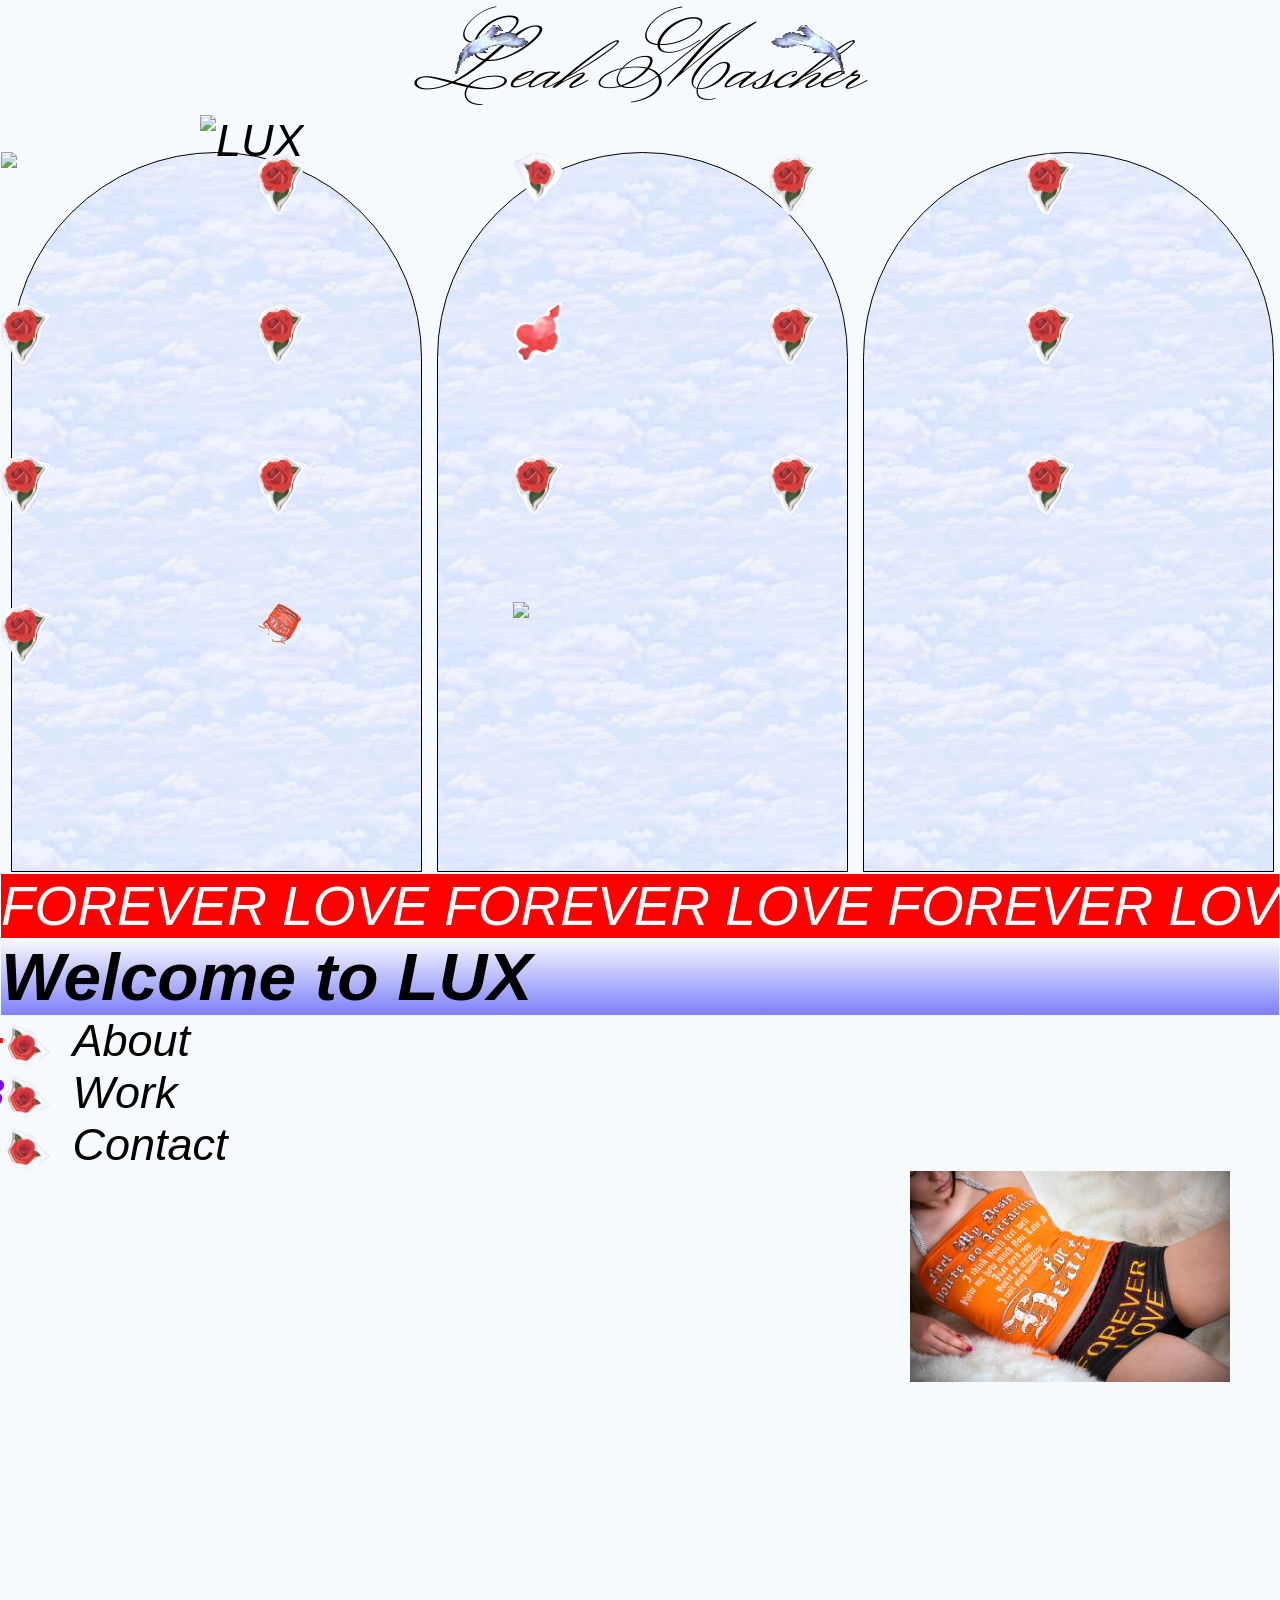
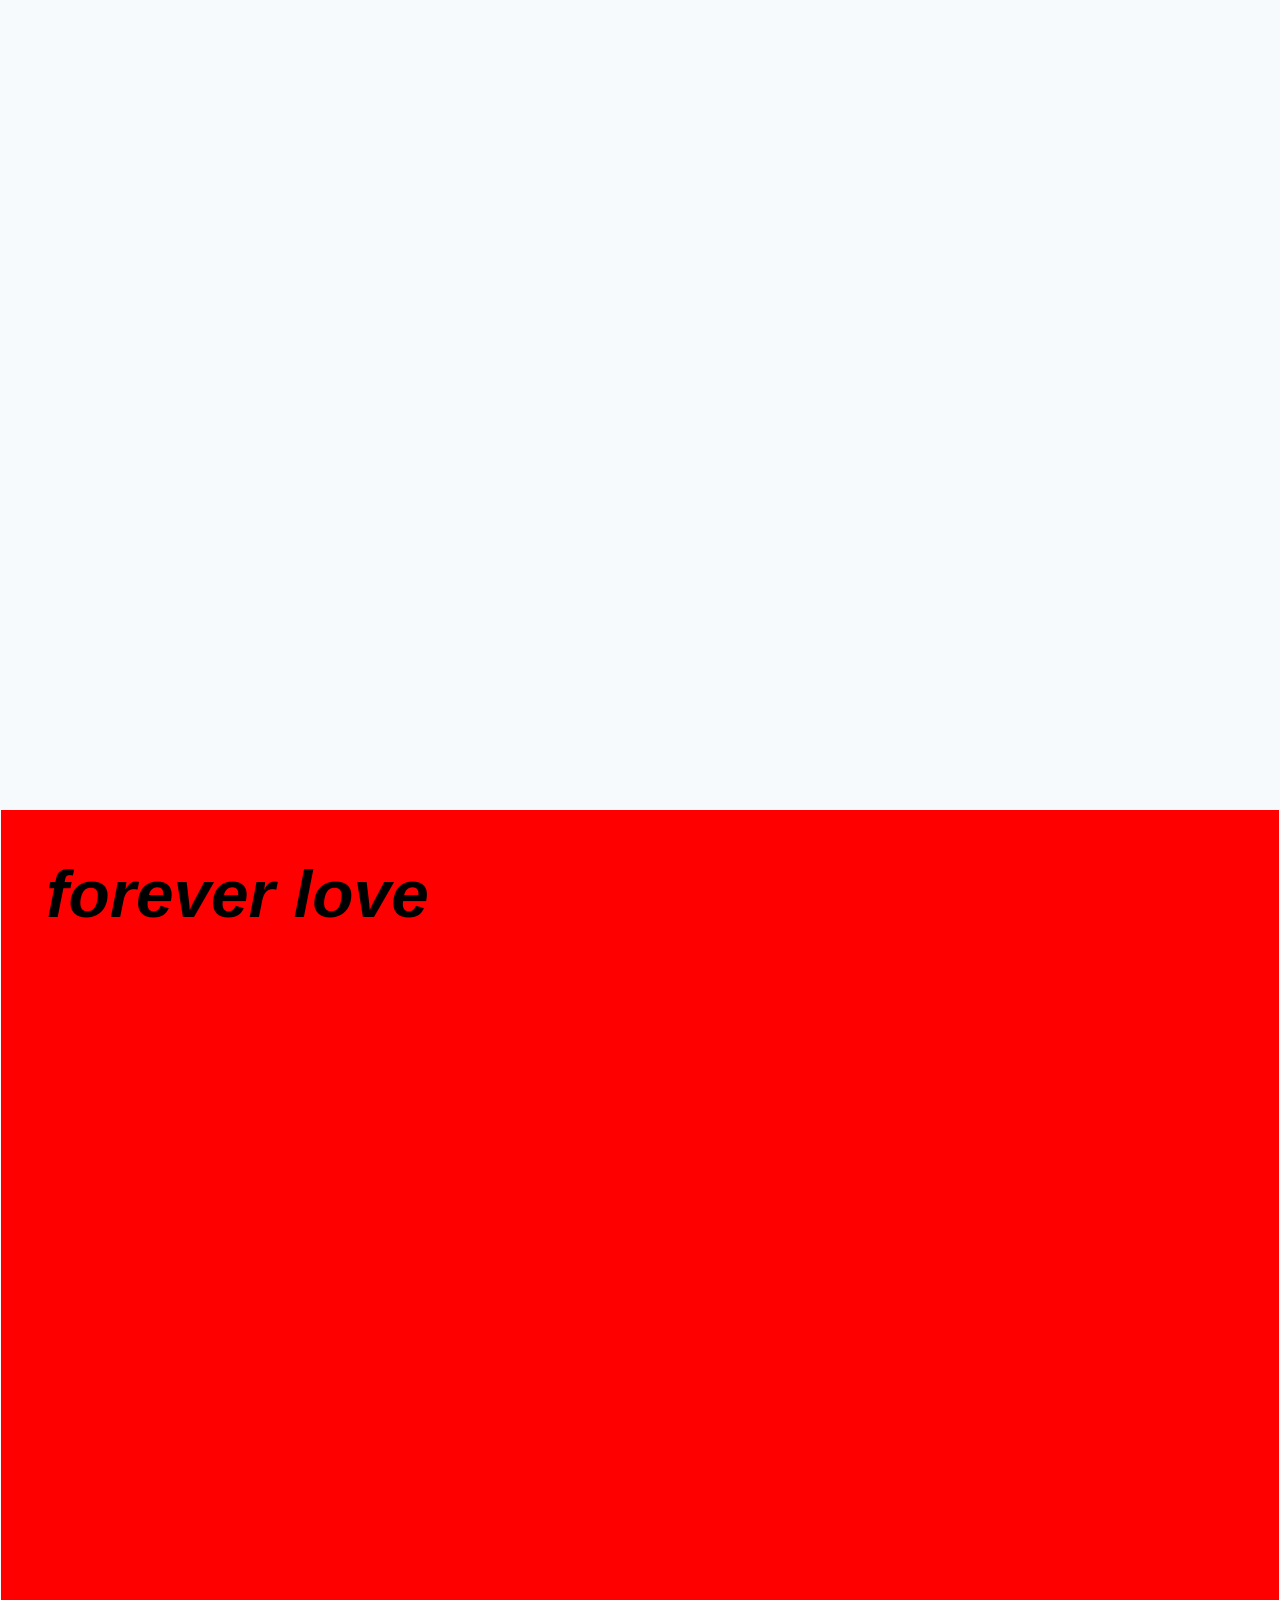
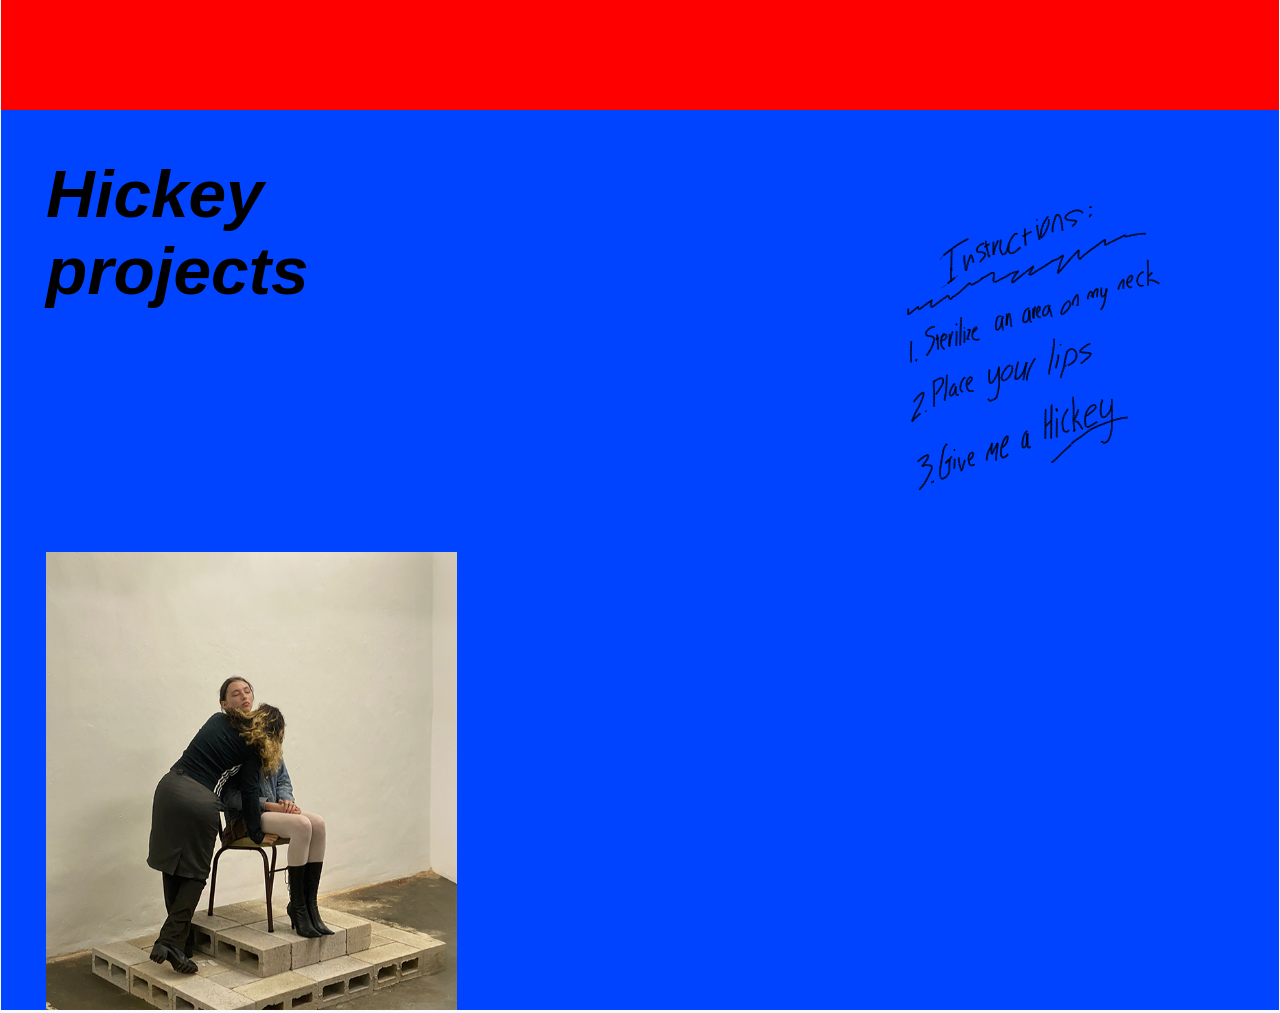
==== index.html @ 85f850be "Fresh clean upload for GitHub Pages" ====
<!DOCTYPE html>
<html lang="en">
<head>
    <meta charset="UTF-8">
    <meta name="viewport" content="width=device-width, initial-scale=1.0">
    <link rel="stylesheet" href="Stylesheet.css">
    <style>
        @import url('https://fonts.googleapis.com/css2?family=Mea+Culpa&display=swap');
        </style>
        <style>
        @import url('https://fonts.googleapis.com/css2?family=Monsieur+La+Doulaise&display=swap');
        </style>
    <title>LUX</title>
</head>
<body>
    <div class="opening-grid"> 
        <div> </div>
        <div> </div>
        <div> </div>
        <div> </div>
       <div> </div>
        <img src="./images/Stickers/STICKERS_0011_Layer-12.png" >
        <img src="./images/Stickers/STICKERS_0009_Layer-10.png" >
        <img src="./images/Stickers/STICKERS_0003_Layer-4.png" >
        <img src="./images/Stickers/STICKERS_0009_Layer-10.png" >
        <img src="./images/Stickers/STICKERS_0009_Layer-10.png" >
        <img src="./images/Stickers/STICKERS_0009_Layer-10.png" >
        <img src="./images/Stickers/STICKERS_0009_Layer-10.png" >
        <img src="./images/Stickers/STICKERS_0005_Layer-6.png" >
        <img src="./images/Stickers/STICKERS_0009_Layer-10.png" >
        <img src="./images/Stickers/STICKERS_0009_Layer-10.png" >
        <img src="./images/Stickers/STICKERS_0009_Layer-10.png" >
        <img src="./images/Stickers/STICKERS_0009_Layer-10.png" >
        <img src="./images/Stickers/STICKERS_0009_Layer-10.png" >
        <img src="./images/Stickers/STICKERS_0009_Layer-10.png" >
        <img src="./images/Stickers/STICKERS_0009_Layer-10.png" >
        <img src="./images/Stickers/STICKERS_0009_Layer-10.png" >
        <img src="./images/Stickers/STICKERS_0016_Layer-17.png" >
        <img src="./images/Stickers/STICKERS_0011_Layer-12.png" >
    </div>
    <div class="dove">
        <img src="images/dove.gif" alt="LUX" class="doveimage"> 
        <img src="images/dove.gif" alt="LUX" class="doveimage-right">
    </div>
        
    <div class="header">
        <h1>Leah Mascher</h1>
    </div>

<div class="container">
    <div class="border">
        </div>
    <div class="border" > 
         </div> 
    <div class="border">
         </div>            
 </div>

 <div class="overlay">
<img src="images/LEAH TORING-SMALLER 2.png" alt="LUX" class="image">
</div>
    
            <div class="scrolling-text"> FOREVER LOVE FOREVER LOVE FOREVER LOVE FOREVER LOVE </div>
            
        <div class="gradient">
            <h2>Welcome to <span class="lux">LUX</span></h2>
            </div>
            
            <Section class="page-one"> 
            <details> 
            <summary>About</summary>
            <p>
                <q> Lorem ipsum dolor sit amet consectetur adipisicing elit. Dolor, aliquid praesentium? Voluptatem dolor ex aliquam in ducimus, fugiat, alias atque facilis minima amet veritatis aut libero consequuntur maxime nulla incidunt.</q>
            </p>
           </details>

           <details> 
            <summary>Work</summary>
            <p>
                <q> Lorem ipsum dolor sit amet consectetur adipisicing elit. Dolor, aliquid praesentium? Voluptatem dolor ex aliquam in ducimus, fugiat, alias atque facilis minima amet veritatis aut libero consequuntur maxime nulla incidunt.</q>
            </p>
           </details>

           <details> 
            <summary> Contact</summary>
            <p>
                <q> <a class="insta">@leahluxmascher</a></q>
            </p>
           </details>
        
       </Section>
         
        
         <div class="leah"> 
            <img src="./images/Leah_body_small.png"> 
            </div> 
         </div>

        <div class="work-page">
           
        </div>
        
        <div>
     
       <section class="forever-love">
        <div class="forever-love parent">   
            <h2>forever love</h2> 
            <div class="image-container" id="foreverlove">
        
            </div>
        </div>  
     </section>

    <section class="hickey-projects">
        <div class="hickey-project parent">
         <h2>Hickey projects</h2>
         <div style="background-color: rgb(0, 231, 42);"></div>
         <div class="hickey-projects"> 
                <img src="images/hickey-instructions.png" alt="Hickey Projects">
         </div>
         <div> <img class="leah-necklace" src="./images/Leah A1 necklace_small.png"></div>
        </div>
    </section>

    
          
   <script>
window.addEventListener('scroll', () => {
  const overlay = document.querySelector('.overlay');
  const gradient = document.querySelector('.gradient');

  const topOffset = 290; // match the CSS `top` value
  const gradientBottom = gradient.offsetTop + gradient.offsetHeight;
  const overlayHeight = overlay.offsetHeight;
  const scrollY = window.scrollY;

  if (scrollY + topOffset + overlayHeight >= gradientBottom) {
    overlay.style.position = 'absolute';
    overlay.style.top = (gradientBottom - overlayHeight) + 'px';
  } else {
    overlay.style.position = 'fixed';
    overlay.style.top = `${topOffset}px`;
  }
});
</script>


</body>
</html>
---- Stylesheet.css ----
/* MAINS */ 



:root {
    background-color: rgb(246, 250, 253);
    font-family: Arial, Helvetica, sans-serif;
    font-size: 5vh;
    font-style: italic;
    
}
::selection {
    background: #00c;
    color: #fff;
}


::-webkit-scrollbar {
    width: 5px;
    height: 1px;
}
::-webkit-scrollbar-thumb {
    background-color: rgb(255, 0, 0);
    border-radius: 1px;
}

::-webkit-scrollbar-track {
    background: rgb(255, 255, 255);
    
}

.mea-culpa-regular {
    font-family: "Mea Culpa", cursive;
    font-weight: 400;
    font-style: normal;
  }
.monsieur-la-doulaise-regular {
  font-family: "Monsieur La Doulaise", cursive;
  font-weight: 400;
  font-style: normal;
}

* {
    box-sizing: border-box;
    margin: 0px;
    padding: 0;
    scroll-behavior: smooth;
    
}


body {
    margin: 1px;
    padding: 0;  
}

.work-page {
    display: flex;
    margin-top: 10%;
    padding-top: 40px;
    flex-direction: column;
    justify-content: center;
    align-items: center;
    width: 100%;
    height: 100vh;
    background-color: rgb(246, 250, 253);
}

.hidden {
    display: none;
}

.visible {
  display: block;
}

.opening-grid {

    background-color: rgba(0, 255, 255, 0);
    display: grid;
    grid-template-columns: 1fr 1fr 1fr 1fr 1fr;
    grid-template-rows: 1fr 1fr 1fr 1fr 1fr 1fr;
    z-index: 10;
    position: absolute;
    height: 100vh;
    width: 100vw;
}

.opening-grid img {

   max-width: 50px;
}
.container {
    display: flex;
    flex-direction: row;
    justify-content: space-evenly;
    align-items: flex-start;
    width: 100%;
    background-color: rgb(246, 250, 253);
}

.image-container {
    display: block;
    grid-row: auto;
    justify-content: left;
    align-items: left;
    width: 40%;

    background-color: rgb(246, 250, 253);
}

.image-container img {
    width: 50%;
    height: auto;
    object-fit: cover;
    border-radius: 10px;
}


.border{
    border: 1px solid black;
    border-radius: 500px 500px 0px 0px;
    width: 50vh;
    height: 80vh;
    border-style: solid;
    padding: 0px 0px 0px 0px;
    margin: 20px 5px 2px 10px;
    text-align: center;
    display: block;
    background: url(images/bg.clouds.png) repeat center center fixed;
    
}


/* IMAGES */
.overlay {
    position: fixed;
    top: 380px;
    left: 200px;
    width: 100%;
    height: 100%;
    background-color: rgba(255, 255, 255, 0);
    z-index: 2;
}

.overlay img {
    width: 80%;
    height: 80%;
    object-fit: contain;
    
}

.dove {
    display: grid;
    grid-template-columns: 1fr 1fr;
    position: absolute;
    top: 0;
    left: 0;
    width: 100%;
    height: 30%;
    background-color: rgba(255, 255, 255, 0);
    z-index: 1;
    
}


.doveimage {
    width: 50%;
    align-self: start;
    justify-self: end;  
    position: sticky;
    height: 30%;
    object-fit: contain;
    transform: scaleX(-1);
  transform: scaleX(-1);
  padding-right: 10px;
}
.doveimage-right { 
   
    width: 50%;
    position: sticky;
    top: 0%;
    height: 30%;
    object-fit: contain;
    padding-left: 30px;
    
}


.gif1 {
    background-color: rgba(255, 255, 255, 0);
    display: grid;
    position: sticky;
    justify-content: right;
    top: 500px;
    right: 10px;
}

.gif1 img {
    width: 300px;
    height: 200px;
    object-fit: cover;
    right: 10px;

}


.gradient {
    background: linear-gradient(to bottom, rgba(255, 255, 255, 0.5), rgba(7, 7, 246, 0.5));
    display: block;
    width: 100%;
    position: relative;
    height: 100%;
    z-index: -1;
    margin-bottom: 0;
}

.leah img {
    object-fit: cover;
    width: 320px;
    align-self: right;
}


.leah {
    width: 96vw;
    display: grid;
    place-items: end;
}

/* TEXT */ 

h1 {
    font-size: 80px;
    font-family: 'Monsieur La Doulaise', cursive;
    color: rgb(0, 0, 0);
    text-align: center;
    font-weight: 100;
    text-shadow: 2px 2px 4px #ffffff;
    margin-bottom: 5px;
    margin-top: 2px;
    top: 5px;
  
}

h2 {
    display: relative;
    max-height: 15%;
}

svg {
    display: block;
    margin: 0 auto;
    width: 100%;
    max-width: 400px;
    padding-top: 400px;
}


.List_items {
    font-size: 7em;
    color: rgb(255, 255, 255);
    text-shadow: rgb(15, 5, 71) 2px 2px 40px;
    text-align: center;
    margin-top: 500px;
    padding-top: 900px;
}

li {
    list-style-type: none;
    color: #000;
    padding: 0px;
    margin-left: -30px;
    background-color: rgba(255, 255, 255, 0);
    display: flex;
    flex-direction: row;    
    justify-content: left ;
   
}

.scrolling-text {
    display: flex;
    flex-direction: column;
    align-content: center;
    justify-content: center;
    width: 100%;
    white-space: nowrap;
    box-sizing: content-box;
    color: #ffffff;
    background-color: red;
    font-family: "Helvetica", cursive;
    font-size: 55px;
    animation: scroll 30s linear infinite;
    padding: 0%;
    margin: 0%;
    
}

.scrolling-text:nth-child(2) {
    display: flex;
    flex-direction: column;
    align-content: center;
    justify-content: center;
    width: 100%;
    white-space: nowrap;
    box-sizing: content-box;
    color: #ffffff;
    background-color: rgb(93, 0, 255);
    font-family: "Helvetica", cursive;
    font-size: 55px;
    animation: scroll 30s linear infinite;
    padding: 0%;
    margin: 0%;
    unicode-bidi: bidi-override;
    
}








/* links */

:active {
    color: #ff0000;
}

a::before {
    content: " ";
    display: block;
    width: 0;
    height: 2px;
    background-color: #ff0000;
    transition: width 0.3s;
}

a:visited {
    color: #ffffff;
}

a:hover {
    color: #0e0000;
    transition: color 0.3s;
}
a {
    color: #ff0000;
    text-decoration: none;
    position: relative;
    transition: color 0.3s;
}

.forever-love.parent {
height: 100dvh;
background-color: rgb(255, 0, 0);
/* set height + overflow */
  --scroll-gap: 1em;
  height: 100dvh;
  overflow: auto;
  padding: var(--scroll-gap);
  
  /* set scroll snap 👇 */
  scroll-snap-type: y mandatory;
}

.parent {
    display: grid;
    grid-template-columns: 3fr 3fr 3fr ;
    grid-template-rows: 1fr 2fr 1fr;
    align-items: start;
}

/* Hickey Project */
.hickey-project.parent {
height: 100dvh;
background-color: rgb(0, 68, 255);
/* set height + overflow */
  --scroll-gap: 1em;
  height: 100dvh;
  overflow: auto;
  padding: var(--scroll-gap);
  
  /* set scroll snap 👇 */
  scroll-snap-type: y mandatory;
  
}

.hickey-projects img {
display: relative;
background-color: #ffffff00;
padding: 0;
}

.leah-necklace {

    
    height: 500px;
}


/* drop down page */

details {
    padding-left: 4px;
    cursor: pointer;
}
details > p {

    font-size: 0.4em ;
}

details:open > summary {
  background-color: rgb(0, 0, 255);
}

details:first-of-type summary::marker,
:is(::-webkit-details-marker) {
  content: "+";
  font-family: monospace;
  color: red;
  font-weight: bold;
}

details:nth-of-type(2) summary::marker,
details:nth-of-type(2)::-webkit-details-marker {
    content: "<3";
    font-family: monospace;
    color: rgb(125, 4, 255);
    font-weight: bold;
    list-style: none;
    list-style-image: url("./images/Stickers/STICKERS_0003_Layer-4.png")
}

details summary {
  list-style: none; /* Remove default marker */
  cursor: pointer;
  position: relative;
  padding-left: 1.5em;
}

details summary::before {
  content: "";
  position: absolute;
  left: 0;
  top: 0.2em;
  width: 1em;
  height: 1em;
  background-image: url('./images/Stickers/STICKERS_0006_Layer-7.png'); /* Replace with actual image */
  background-size: contain;
  background-repeat: no-repeat;
}

/* Keyframes */
@keyframes scroll {
    0% {
        transform: translateX(100%);
    }
    100% {
        transform: translateX(-100%);
    }
}

@keyframes filter {
    0% {
        filter: invert(0);
    }
    100% {
        filter: invert(1);
    }
}
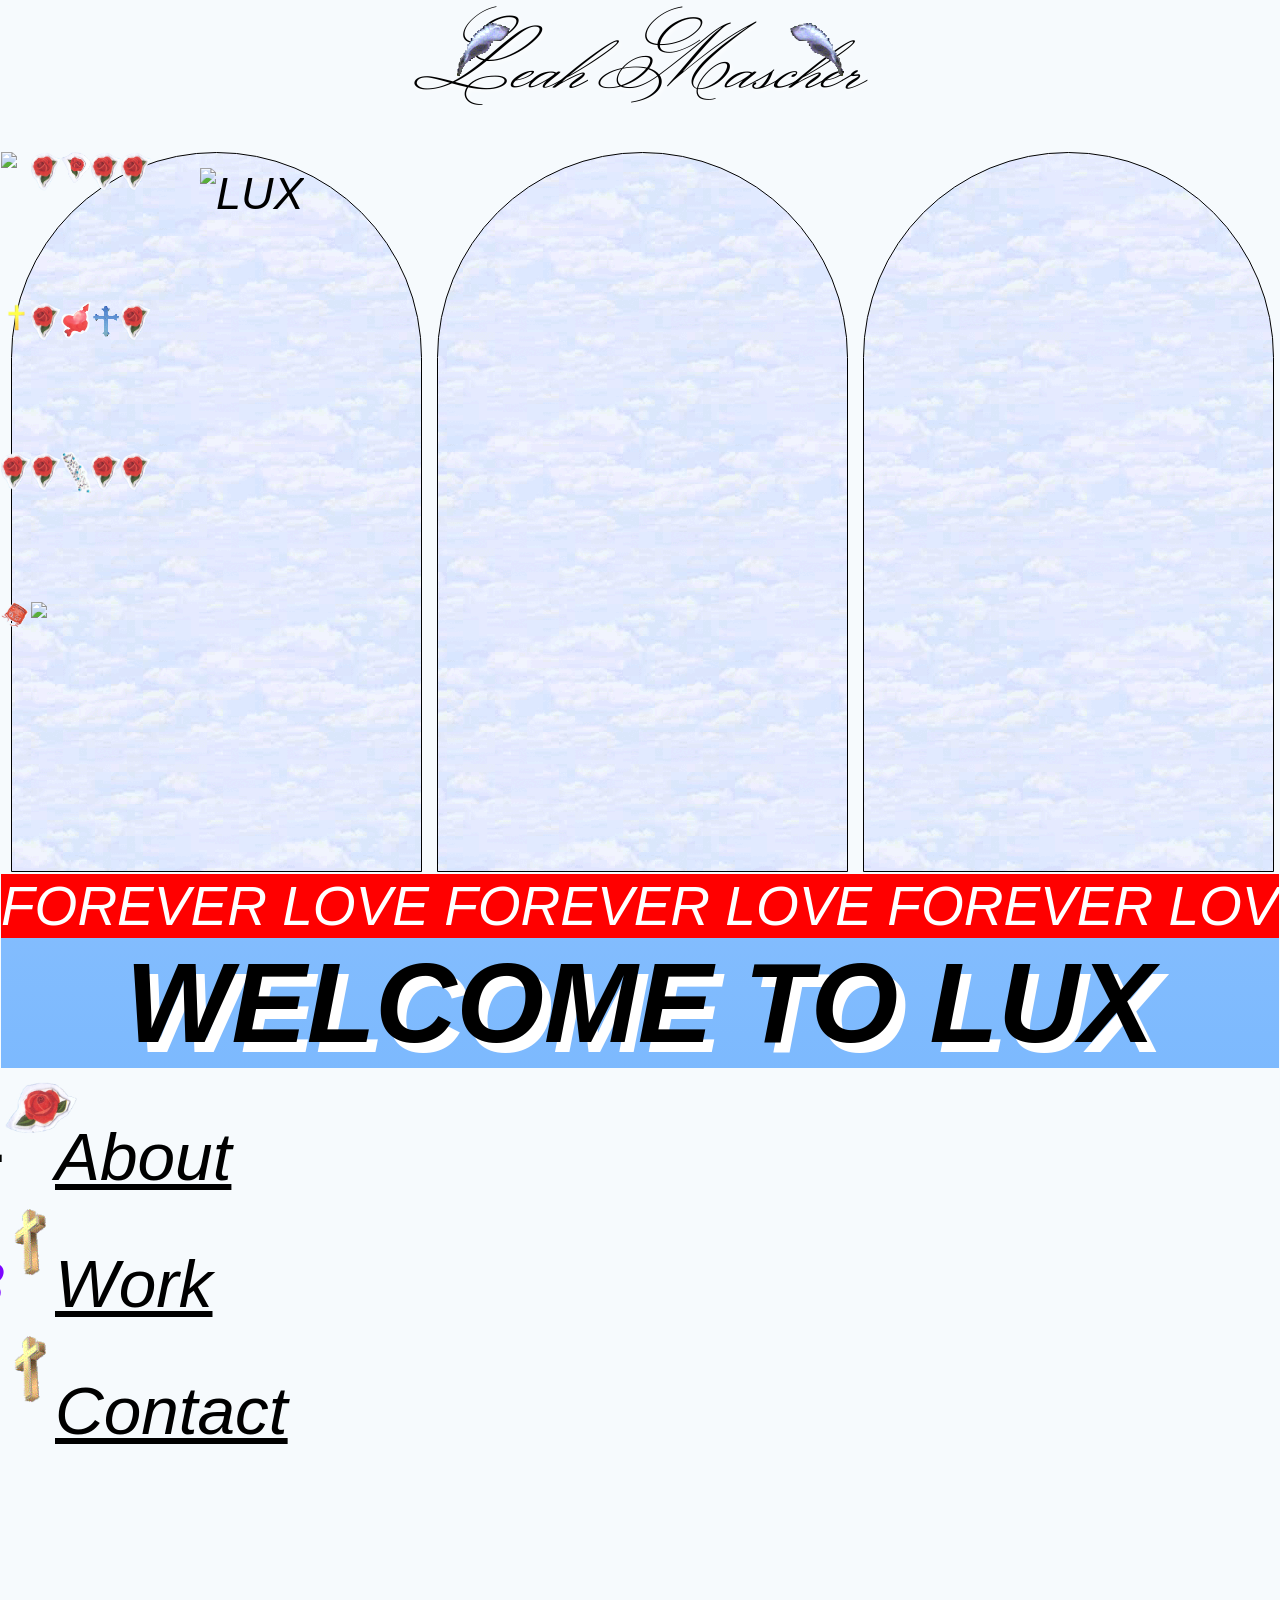
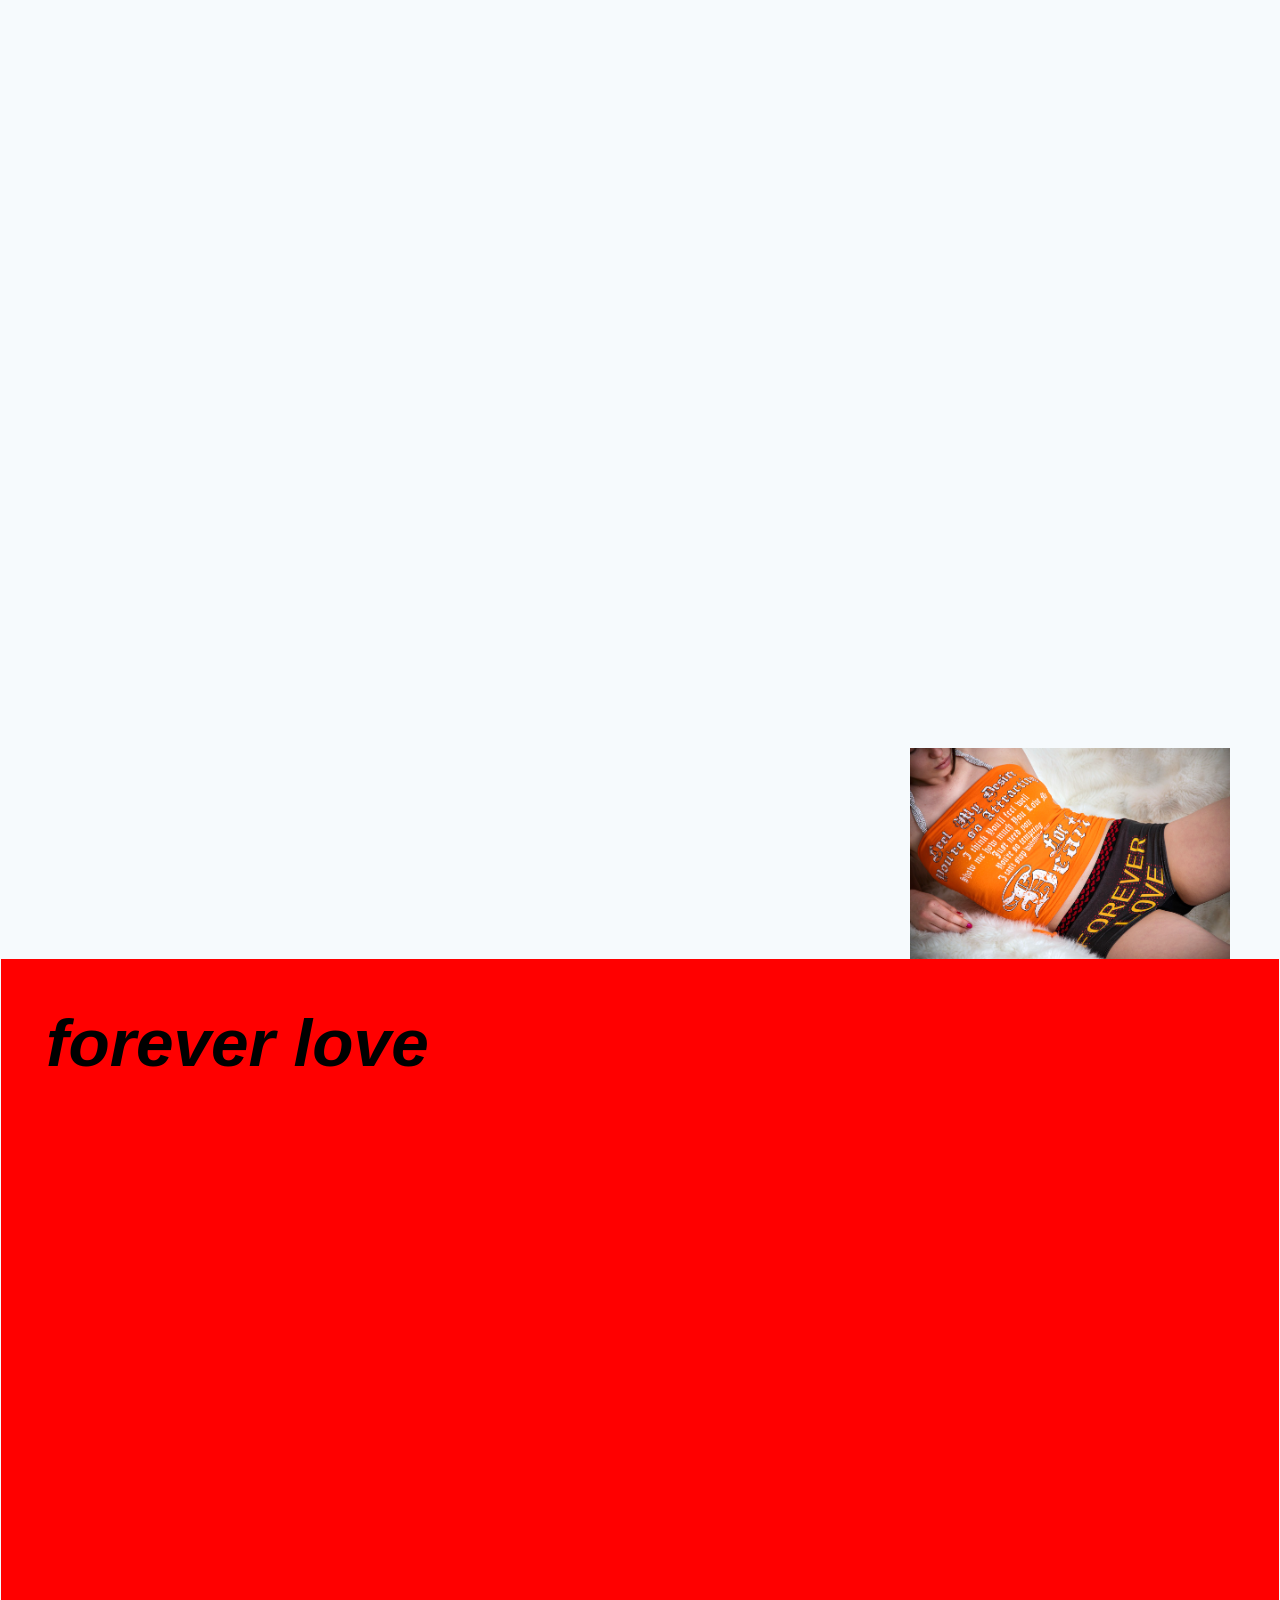
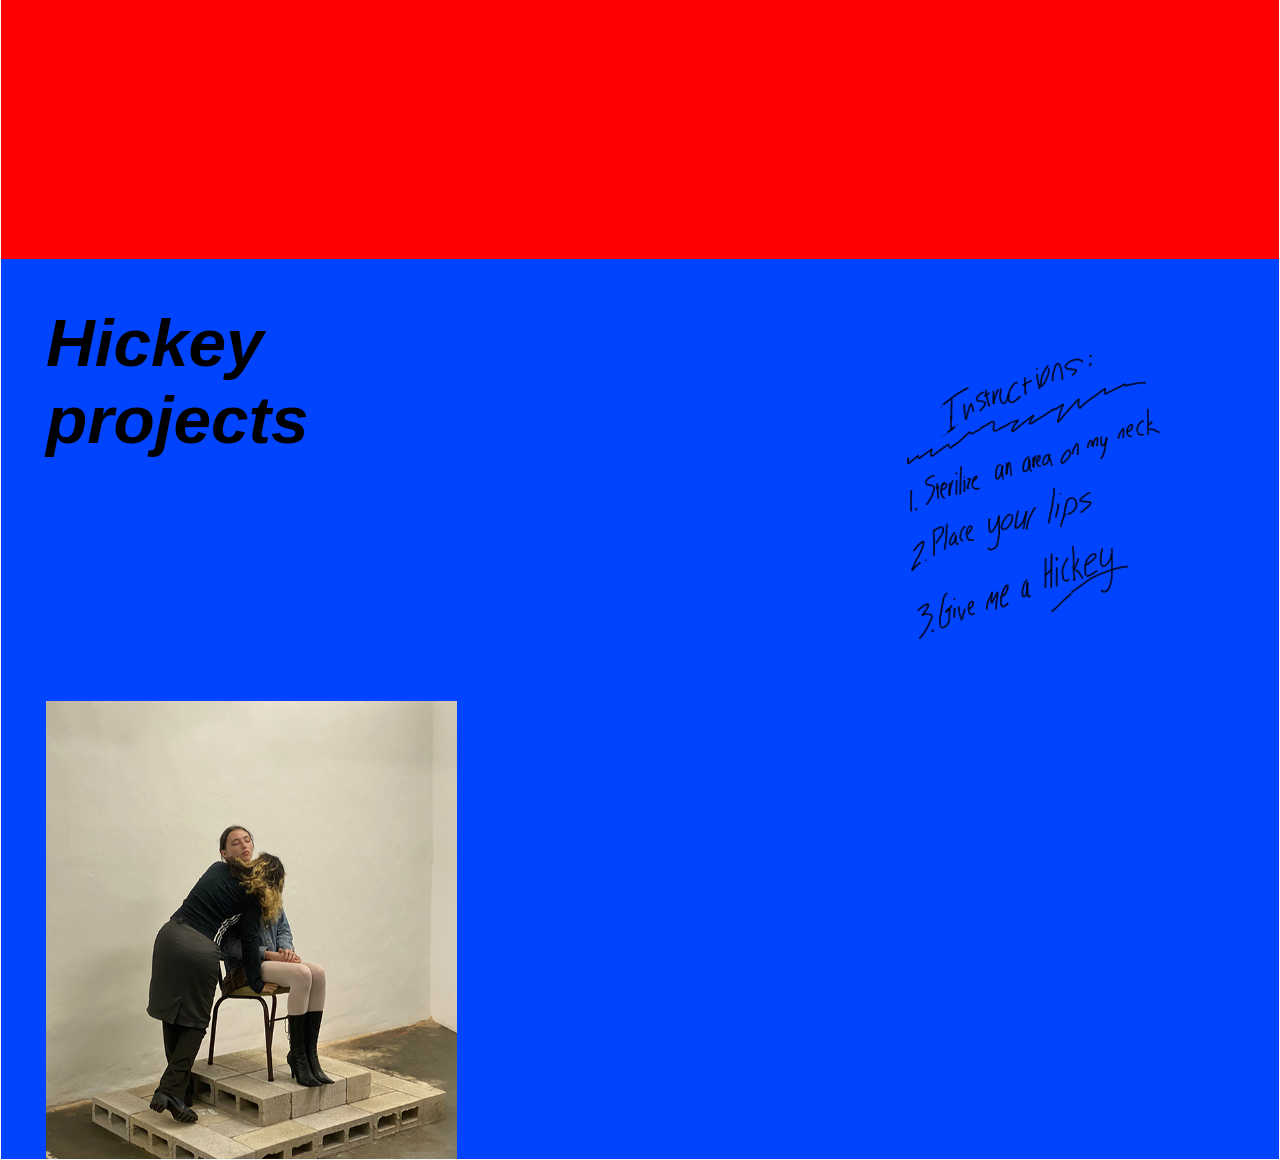
==== commit 172d7673: "cccchanges" ====
--- a/index.html
+++ b/index.html
@@ -24,15 +24,14 @@
         <img src="./images/Stickers/STICKERS_0003_Layer-4.png" >
         <img src="./images/Stickers/STICKERS_0009_Layer-10.png" >
         <img src="./images/Stickers/STICKERS_0009_Layer-10.png" >
-        <img src="./images/Stickers/STICKERS_0009_Layer-10.png" >
+        <img src="./images/cross_gifs/B3JYC7Q2S5FSYBHAEYEXV4TLMGXCHXS6.gif" >
         <img src="./images/Stickers/STICKERS_0009_Layer-10.png" >
         <img src="./images/Stickers/STICKERS_0005_Layer-6.png" >
+        <img src="./images/cross_gifs/X6OH2EKR2TRJUVWCDOLJP3OKWGPPOGBP.gif" >
         <img src="./images/Stickers/STICKERS_0009_Layer-10.png" >
         <img src="./images/Stickers/STICKERS_0009_Layer-10.png" >
         <img src="./images/Stickers/STICKERS_0009_Layer-10.png" >
-        <img src="./images/Stickers/STICKERS_0009_Layer-10.png" >
-        <img src="./images/Stickers/STICKERS_0009_Layer-10.png" >
-        <img src="./images/Stickers/STICKERS_0009_Layer-10.png" >
+        <img src="./images/Stickers/STICKERS_DESIRE_Layer-13.png" >
         <img src="./images/Stickers/STICKERS_0009_Layer-10.png" >
         <img src="./images/Stickers/STICKERS_0009_Layer-10.png" >
         <img src="./images/Stickers/STICKERS_0016_Layer-17.png" >
@@ -63,10 +62,10 @@
             <div class="scrolling-text"> FOREVER LOVE FOREVER LOVE FOREVER LOVE FOREVER LOVE </div>
             
         <div class="gradient">
-            <h2>Welcome to <span class="lux">LUX</span></h2>
+            <h2> WELCOME TO <span class="lux">LUX</span></h2>
             </div>
-            
-            <Section class="page-one"> 
+            <div class="page-one"> 
+            <Section > 
             <details> 
             <summary>About</summary>
             <p>
@@ -89,16 +88,15 @@
            </details>
         
        </Section>
+       </div>
          
         
          <div class="leah"> 
             <img src="./images/Leah_body_small.png"> 
             </div> 
-         </div>
+    
 
-        <div class="work-page">
-           
-        </div>
+
         
         <div>
      
--- a/Stylesheet.css
+++ b/Stylesheet.css
@@ -83,12 +83,12 @@
     z-index: 10;
     position: absolute;
     height: 100vh;
-    width: 100vw;
+    width: 10px;
 }
 
 .opening-grid img {
 
-   max-width: 50px;
+   max-width: 30px;
 }
 .container {
     display: flex;
@@ -206,15 +206,29 @@
 
 
 .gradient {
-    background: linear-gradient(to bottom, rgba(255, 255, 255, 0.5), rgba(7, 7, 246, 0.5));
+      */
     display: block;
     width: 100%;
     position: relative;
     height: 100%;
     z-index: -1;
     margin-bottom: 0;
-}
-
+    justify-content: center;
+    background-image:url(./images/Leah\ Egyptian\ Building\ work.jpg), 
+        linear-gradient(to bottom, rgba(255, 255, 255, 0.5), rgba(4, 121, 255, 0.5));
+    background-size: 1920px 2900px;
+    
+    background-position:
+    bottom right;
+}
+
+.gradient > h2 {
+
+    font-size: 2.5em;
+    text-align: center;
+    filter: drop-shadow(9px 10px 0px #ffffff);
+    color: #000000;
+}
 .leah img {
     object-fit: cover;
     width: 320px;
@@ -325,7 +339,7 @@
 /* links */
 
 :active {
-    color: #ff0000;
+    color: #000000;
 }
 
 a::before {
@@ -402,13 +416,20 @@
 
 /* drop down page */
 
+.page-one {
+    width: 50vw;
+    height: 100vw;
+}
+
 details {
     padding-left: 4px;
     cursor: pointer;
 }
 details > p {
 
-    font-size: 0.4em ;
+    font-size: 1.4em ;
+    padding-left: 50px;
+    padding-bottom: 60px;
 }
 
 details:open > summary {
@@ -419,7 +440,7 @@
 :is(::-webkit-details-marker) {
   content: "+";
   font-family: monospace;
-  color: red;
+  color: rgb(0, 0, 0);
   font-weight: bold;
 }
 
@@ -437,7 +458,10 @@
   list-style: none; /* Remove default marker */
   cursor: pointer;
   position: relative;
-  padding-left: 1.5em;
+  padding-left: 50px;
+  font-size: 1.5em;
+  padding-top: 50px;
+  text-decoration: underline ;
 }
 
 details summary::before {
@@ -447,9 +471,27 @@
   top: 0.2em;
   width: 1em;
   height: 1em;
-  background-image: url('./images/Stickers/STICKERS_0006_Layer-7.png'); /* Replace with actual image */
+  background-image: url('./images/cross_gifs/3SBMIFK642N3KUKUOSWF5XGKRNUM4Q2K.gif'); /* Replace with actual image */
   background-size: contain;
   background-repeat: no-repeat;
+  padding-left: 1.5em;
+}
+
+details:first-of-type summary::before {
+  content: "";
+  position: absolute;
+  left: 0;
+  top: 0.2em;
+  width: 1em;
+  height: 1em;
+  background-image: url('./images/Stickers/STICKERS_0004_Layer-5.png'); /* Replace with actual image */
+  background-size: contain;
+  background-repeat: no-repeat;
+  padding-left: 5px;
+}
+
+q::before {
+content:none; !important
 }
 
 /* Keyframes */
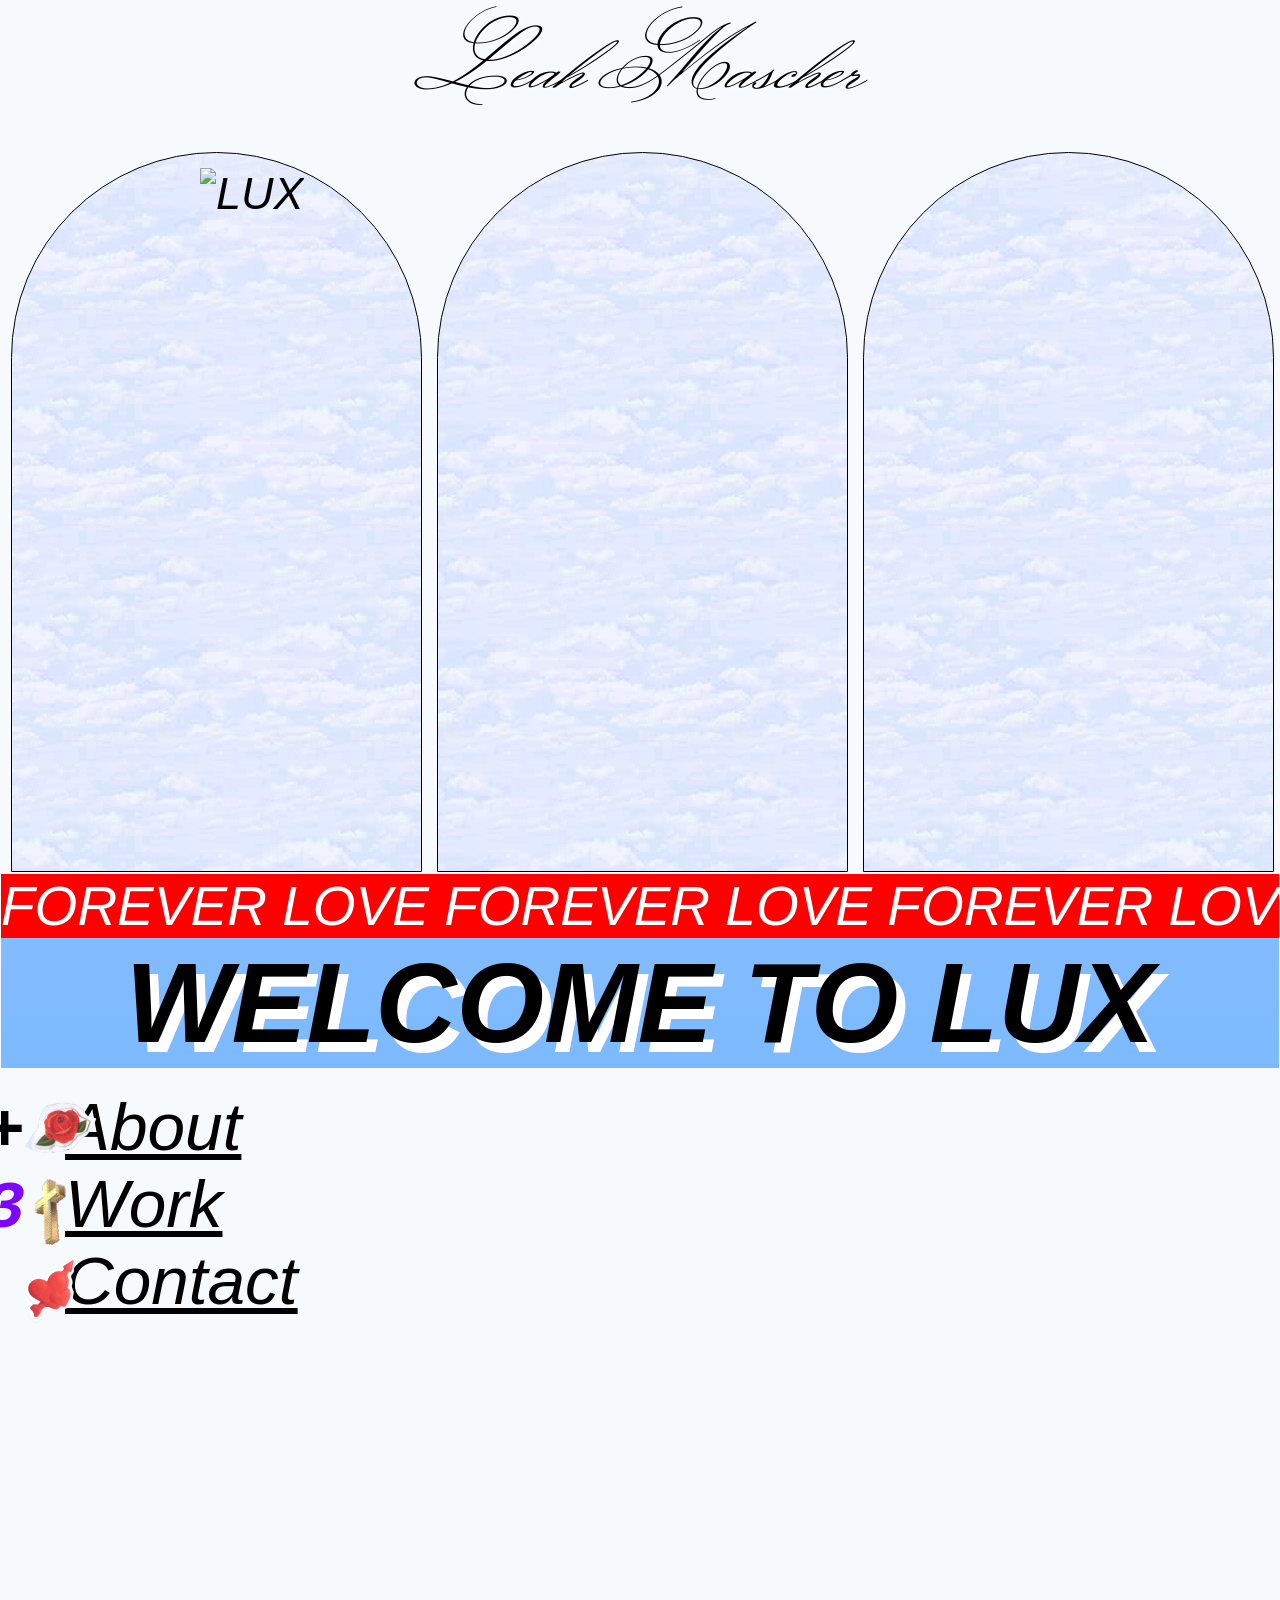
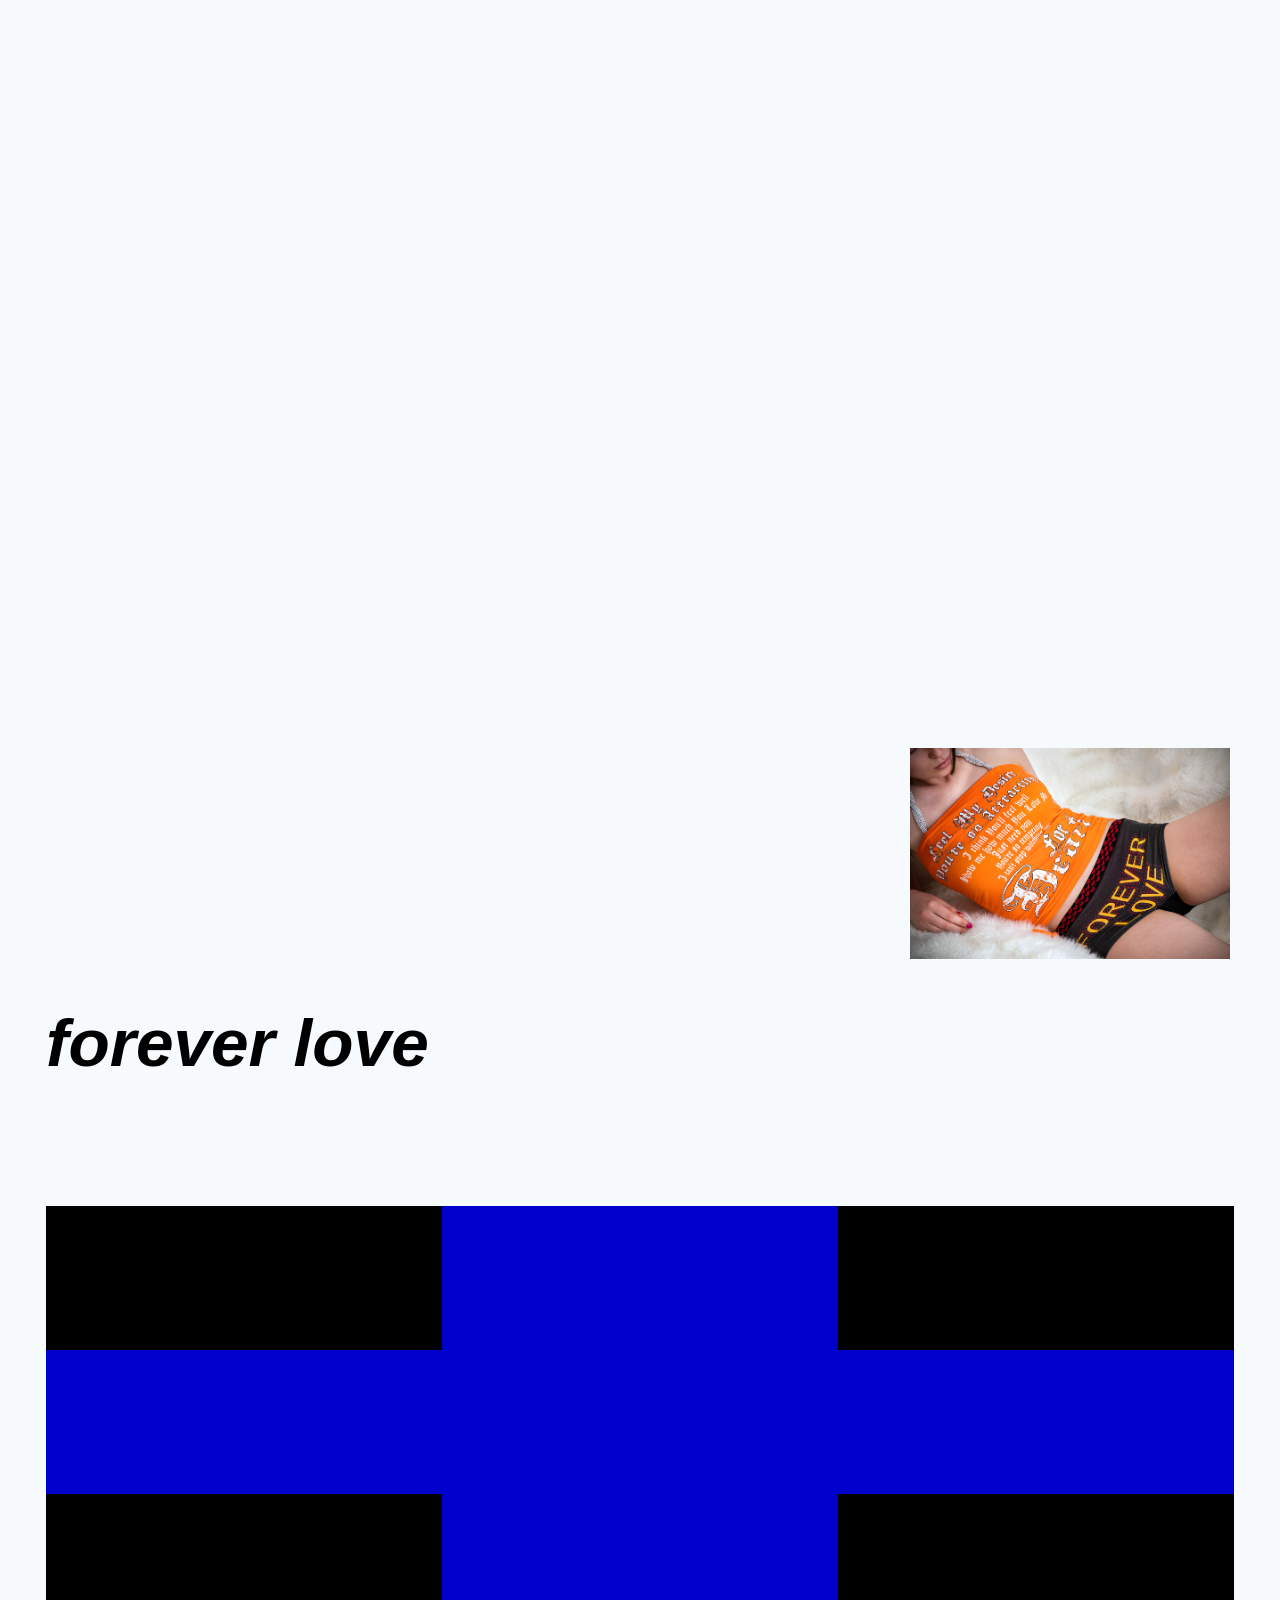
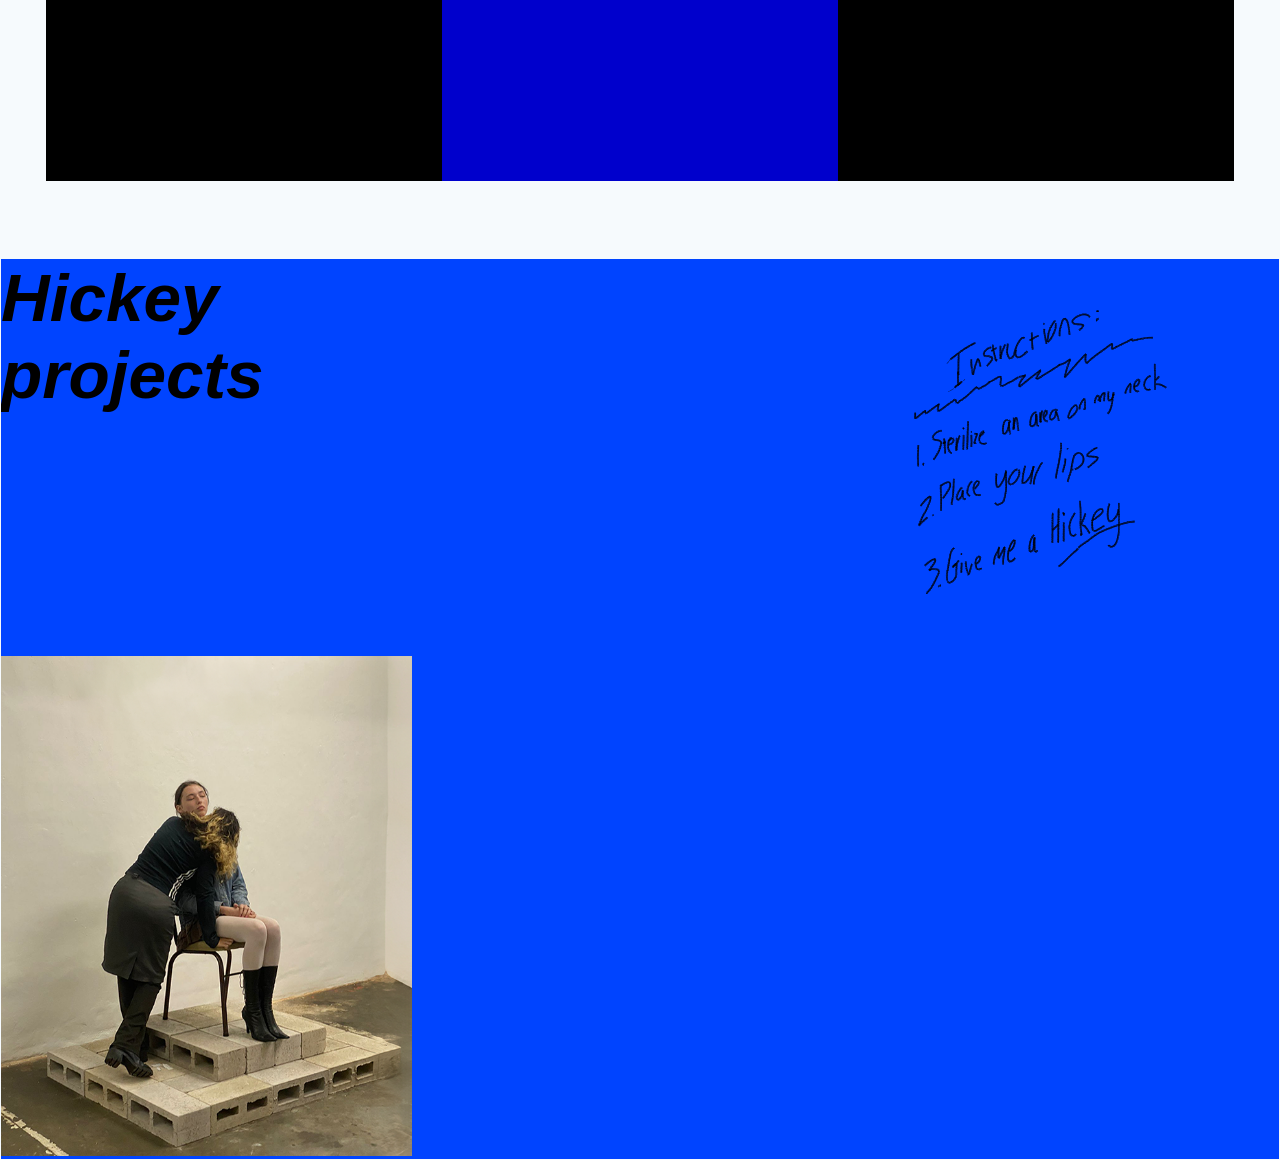
==== commit 5f07c320: "MOBILE UPDATE" ====
--- a/index.html
+++ b/index.html
@@ -13,7 +13,8 @@
     <title>LUX</title>
 </head>
 <body>
-    <div class="opening-grid"> 
+    <div class="curtain-container"> <img id='curtain-gif' src="./images/CURTAIN_OPENING.gif"></div>
+    <!-- <div class="opening-grid"> 
         <div> </div>
         <div> </div>
         <div> </div>
@@ -36,10 +37,10 @@
         <img src="./images/Stickers/STICKERS_0009_Layer-10.png" >
         <img src="./images/Stickers/STICKERS_0016_Layer-17.png" >
         <img src="./images/Stickers/STICKERS_0011_Layer-12.png" >
-    </div>
+    </div> -->
     <div class="dove">
-        <img src="images/dove.gif" alt="LUX" class="doveimage"> 
-        <img src="images/dove.gif" alt="LUX" class="doveimage-right">
+        <div> <img src="images/dove.gif" alt="LUX" class="doveimage"> </div>
+        <div><img src="images/dove.gif" alt="LUX" class="doveimage-right"> </div>
     </div>
         
     <div class="header">
@@ -102,8 +103,20 @@
      
        <section class="forever-love">
         <div class="forever-love parent">   
-            <h2>forever love</h2> 
+           <div> <h2>forever love</h2> </div> 
             <div class="image-container" id="foreverlove">
+                <div class="blank"></div>
+                <div class="img2"></div>
+                <div class="blank"></div>
+                <div class="img4"></div>
+                <div class="img5"></div>
+                <div class="img6"></div>
+                <div class="blank"></div>
+                <div class="img8"></div>
+                <div class="blank"></div>
+                <div class="blank"></div>
+                <div class="img11"></div>
+                
         
             </div>
         </div>  
@@ -121,7 +134,8 @@
     </section>
 
     
-          
+    <script src="https://cdn.jsdelivr.net/npm/gsap@3.13.0/dist/gsap.min.js"></script> 
+    <script src="./animations.js"></script>    
    <script>
 window.addEventListener('scroll', () => {
   const overlay = document.querySelector('.overlay');
--- a/Stylesheet.css
+++ b/Stylesheet.css
@@ -73,8 +73,33 @@
 .visible {
   display: block;
 }
-
-.opening-grid {
+.curtain-grid {
+    width: 100%;
+    display: block;
+    position: absolute;
+    height: fit-content;
+    position: relative;
+    background-color: #00c;
+    z-index: 10;
+}
+
+ #curtain-gif { 
+width: 100%;
+position: absolute;
+height: auto;
+display: block; 
+animation: hideCurtain 0s ease-in-out 5s forwards; 
+z-index: 10;
+ }
+
+
+ @keyframes hideCurtain {
+  to {
+    opacity: 0;
+    visibility: hidden;
+  }
+} 
+/* .opening-grid {
 
     background-color: rgba(0, 255, 255, 0);
     display: grid;
@@ -84,7 +109,7 @@
     position: absolute;
     height: 100vh;
     width: 10px;
-}
+} */
 
 .opening-grid img {
 
@@ -175,15 +200,13 @@
   transform: scaleX(-1);
   padding-right: 10px;
 }
-.doveimage-right { 
-   
-    width: 50%;
-    position: sticky;
-    top: 0%;
-    height: 30%;
-    object-fit: contain;
-    padding-left: 30px;
-    
+.doveimage-right {
+/* width: 50%; */
+/* position: sticky; */
+top: 0%;
+height: 30%;
+object-fit: contain;
+padding-left: 132px;
 }
 
 
@@ -206,7 +229,7 @@
 
 
 .gradient {
-      */
+    
     display: block;
     width: 100%;
     position: relative;
@@ -304,7 +327,7 @@
     background-color: red;
     font-family: "Helvetica", cursive;
     font-size: 55px;
-    animation: scroll 30s linear infinite;
+    animation: scroll 20s linear infinite;
     padding: 0%;
     margin: 0%;
     
@@ -330,8 +353,59 @@
 }
 
 
-
-
+/* FOREVER LOVE */
+
+.image-container {
+display: grid;
+grid-column: 1 / 4;
+grid-row: 2 / 3;
+background-color: black;
+width: auto;
+height: 142%;
+grid-template-rows: repeat(4,1fr);
+grid-template-columns: repeat(3,1fr);
+grid-template-areas: 
+  ". img2 ."
+  "img4 img5 img6"
+  ". img8 ."
+  ". img11 .";
+
+
+}
+
+
+
+
+.img2 {
+    background-image: none;
+     grid-area: img2;
+    background-color: #00c;
+}
+.img4 {
+    background-image: none;
+    grid-area: img4;
+    background-color: #00c;
+}
+.img5 {
+    background-image: none;
+    grid-area: img5;
+    background-color: #00c;
+}
+.img6 {
+    background-image: none;
+    grid-area: img6;
+    background-color: #00c;
+}
+.img8 {
+    background-image: none;
+    grid-area: img8;
+    background-color: #00c;
+}
+.img11 {
+    background-image: none;
+    grid-area: img11;
+    background-color: #00c;
+}
 
 
 
@@ -368,7 +442,7 @@
 
 .forever-love.parent {
 height: 100dvh;
-background-color: rgb(255, 0, 0);
+/* background-color: rgb(255, 0, 0); */
 /* set height + overflow */
   --scroll-gap: 1em;
   height: 100dvh;
@@ -391,13 +465,13 @@
 height: 100dvh;
 background-color: rgb(0, 68, 255);
 /* set height + overflow */
-  --scroll-gap: 1em;
+  /* --scroll-gap: 1em; */
   height: 100dvh;
   overflow: auto;
   padding: var(--scroll-gap);
-  
+  overflow: auto;
   /* set scroll snap 👇 */
-  scroll-snap-type: y mandatory;
+ /*  scroll-snap-type: y mandatory; */
   
 }
 
@@ -419,6 +493,8 @@
 .page-one {
     width: 50vw;
     height: 100vw;
+    padding: 20px;
+    
 }
 
 details {
@@ -458,10 +534,9 @@
   list-style: none; /* Remove default marker */
   cursor: pointer;
   position: relative;
-  padding-left: 50px;
   font-size: 1.5em;
-  padding-top: 50px;
   text-decoration: underline ;
+  padding-left: 40px;
 }
 
 details summary::before {
@@ -490,9 +565,27 @@
   padding-left: 5px;
 }
 
+details:last-of-type summary::before {
+  content: "";
+  position: absolute;
+  left: 0;
+  top: 0.2em;
+  width: 1em;
+  height: 1em;
+  background-image: url('./images/Stickers/STICKERS_0010_Layer-11.png'); /* Replace with actual image */
+  background-size: contain;
+  background-repeat: no-repeat;
+  padding-left: 5px;
+}
+
 q::before {
-content:none; !important
-}
+content:none;
+}
+
+
+
+
+
 
 /* Keyframes */
 @keyframes scroll {
@@ -513,4 +606,81 @@
     }
 }
 
-  +  /* *?* Media Queries ***/
+
+  @media screen and (max-width: 480px) {
+  .container > .border:nth-of-type(1),
+  .container > .border:nth-of-type(2) {
+    display: none;
+  }
+    .overlay {
+
+background-color: rgba(255, 255, 255, 0);
+z-index: 2;
+display: grid;
+place-items: center;
+left: 0px;
+top: 275px !important;
+}
+
+.gradient > h2 {
+font-size: 1.5em;
+text-align: center;
+filter: drop-shadow(9px 10px 0px #ffffff);
+color: #000000;
+}
+details summary {
+list-style: none;
+cursor: pointer;
+position: relative;
+font-size: 1.5em;
+text-decoration: underline;
+padding-left: 65px;
+}
+details > p {
+font-size: 0.3em;
+padding-left: 65px;
+padding-bottom: 7px;
+/* padding-bottom: 60px; */
+}
+
+.curtain-grid {
+    width: 100%;
+    display: block;
+    position: absolute;
+    height: fit-content;
+    position: relative;
+    background-color: #00c;
+    z-index: 10;
+}
+
+ #curtain-gif { 
+/* width: 100%; */
+height: 100%;
+position: absolute;
+height: auto;
+display: block; 
+animation: hideCurtain 0s ease-in-out 5s forwards; 
+z-index: 10;
+ }
+.gradient {
+display: block;
+width: 100%;
+position: relative;
+height: 100%;
+z-index: -1;
+margin-bottom: 0;
+/* justify-content: center; */
+background-image: url(./images/Leah\ Egyptian\ Building\ work.jpg), 
+linear-gradient(to bottom, rgba(255, 255, 255, 0.5), rgba(4, 121, 255, 0.5));
+background-size: 1020px 2900px;
+background-position: bottom right;
+}
+.gradient > h2 {
+font-size: 1.0em;
+text-align: center;
+filter: drop-shadow(3px 2px 0px #ffffff);
+/* color: #000000; */
+}
+
+}
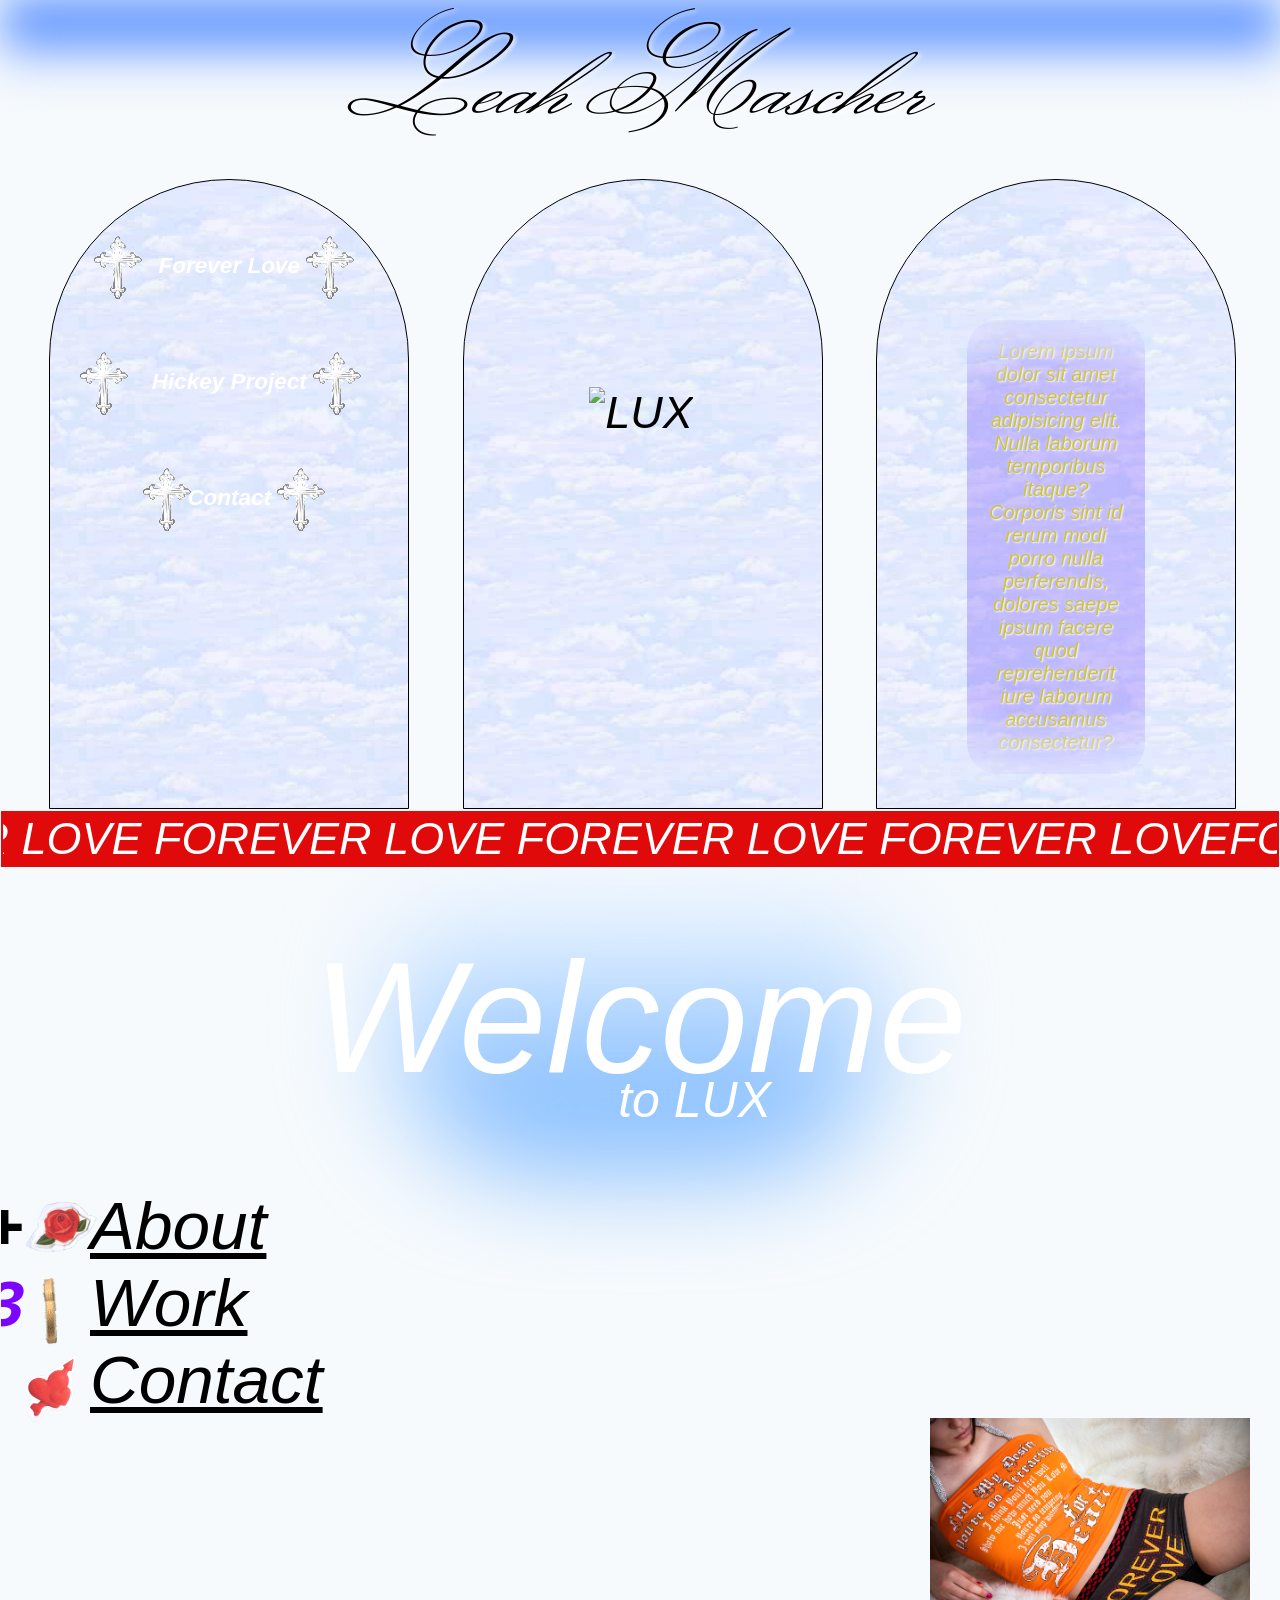
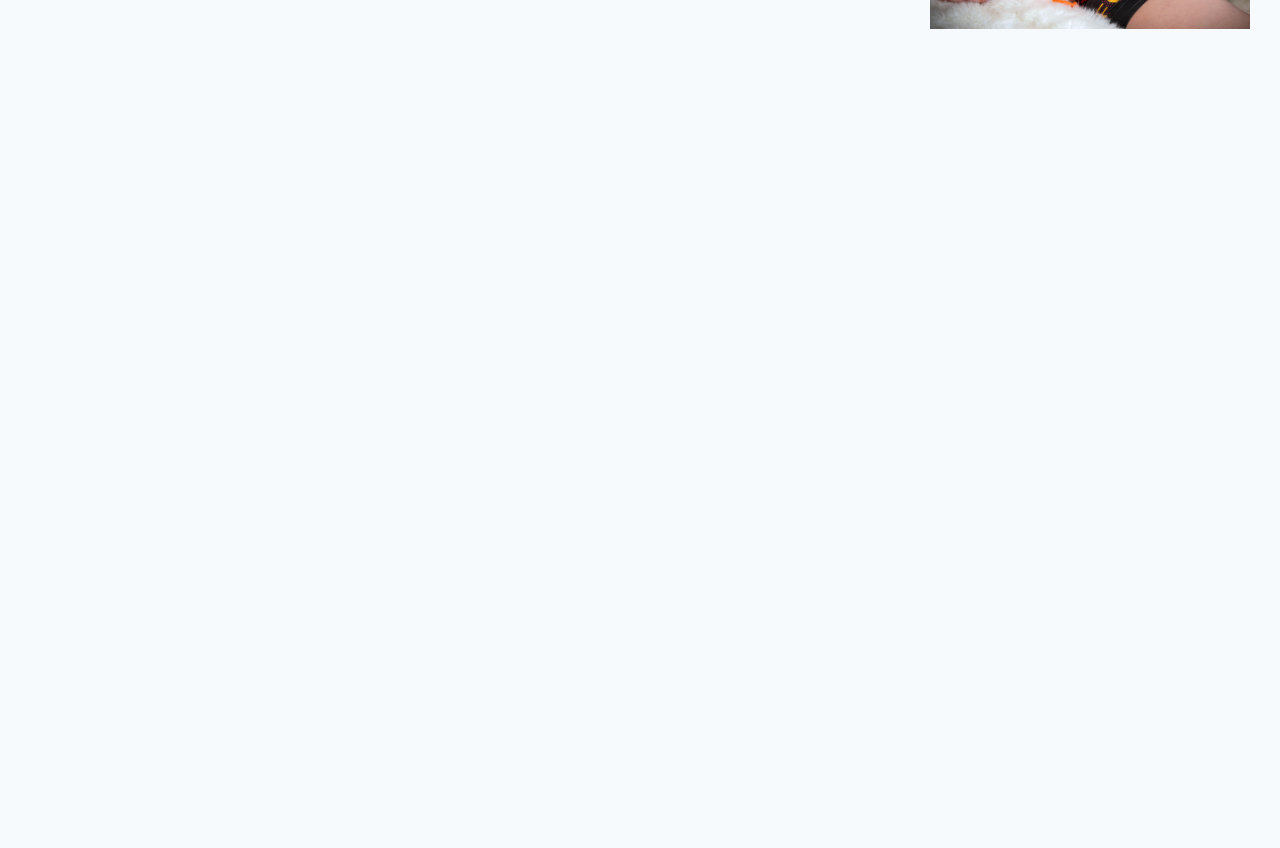
==== commit 4e4aa82c: "UPDATES NEW MENU" ====
--- a/index.html
+++ b/index.html
@@ -4,6 +4,9 @@
     <meta charset="UTF-8">
     <meta name="viewport" content="width=device-width, initial-scale=1.0">
     <link rel="stylesheet" href="Stylesheet.css">
+   <link rel="stylesheet" href="https://use.typekit.net/sha5wpi.css">
+   <link rel="icon" type="image" href= "images/cross_gifs/X6OH2EKR2TRJUVWCDOLJP3OKWGPPOGBP.gif">
+
     <style>
         @import url('https://fonts.googleapis.com/css2?family=Mea+Culpa&display=swap');
         </style>
@@ -11,37 +14,28 @@
         @import url('https://fonts.googleapis.com/css2?family=Monsieur+La+Doulaise&display=swap');
         </style>
     <title>LUX</title>
+    <meta name="theme-color" content="#FF0000">
+
+<!-- iOS Safari -->
+<meta name="apple-mobile-web-app-capable" content="yes">
+<meta name="apple-mobile-web-app-status-bar-style" content="black-translucent">
+
+<!-- Windows Phone -->
+<meta name="msapplication-navbutton-color" content="#FF0000">
 </head>
 <body>
+    <div class="overlay">
+<img src="images/LEAH TORING-SMALLER 2.png" alt="LUX" class="image">
+    </div>
     <div class="curtain-container"> <img id='curtain-gif' src="./images/CURTAIN_OPENING.gif"></div>
-    <!-- <div class="opening-grid"> 
-        <div> </div>
-        <div> </div>
-        <div> </div>
-        <div> </div>
-       <div> </div>
-        <img src="./images/Stickers/STICKERS_0011_Layer-12.png" >
-        <img src="./images/Stickers/STICKERS_0009_Layer-10.png" >
-        <img src="./images/Stickers/STICKERS_0003_Layer-4.png" >
-        <img src="./images/Stickers/STICKERS_0009_Layer-10.png" >
-        <img src="./images/Stickers/STICKERS_0009_Layer-10.png" >
-        <img src="./images/cross_gifs/B3JYC7Q2S5FSYBHAEYEXV4TLMGXCHXS6.gif" >
-        <img src="./images/Stickers/STICKERS_0009_Layer-10.png" >
-        <img src="./images/Stickers/STICKERS_0005_Layer-6.png" >
-        <img src="./images/cross_gifs/X6OH2EKR2TRJUVWCDOLJP3OKWGPPOGBP.gif" >
-        <img src="./images/Stickers/STICKERS_0009_Layer-10.png" >
-        <img src="./images/Stickers/STICKERS_0009_Layer-10.png" >
-        <img src="./images/Stickers/STICKERS_0009_Layer-10.png" >
-        <img src="./images/Stickers/STICKERS_DESIRE_Layer-13.png" >
-        <img src="./images/Stickers/STICKERS_0009_Layer-10.png" >
-        <img src="./images/Stickers/STICKERS_0009_Layer-10.png" >
-        <img src="./images/Stickers/STICKERS_0016_Layer-17.png" >
-        <img src="./images/Stickers/STICKERS_0011_Layer-12.png" >
-    </div> -->
+    
+    <div class="opening-bg"> </div>
+   <div class="dove-wrapper ">
     <div class="dove">
         <div> <img src="images/dove.gif" alt="LUX" class="doveimage"> </div>
         <div><img src="images/dove.gif" alt="LUX" class="doveimage-right"> </div>
     </div>
+    </div> 
         
     <div class="header">
         <h1>Leah Mascher</h1>
@@ -49,22 +43,52 @@
 
 <div class="container">
     <div class="border">
+                <div class="menu-box"> 
+                    <div class="menu-items-box"> 
+                        <div style="width: 50px;"> <img src="./images/cross_gifs/IV6EZLLLTRZUOXVXDK2TTZAT3MSDPCV2.gif" alt="CROSS"> </div>
+                        <div> <a href="./FOREVER_LOVE.html"> Forever Love </a> </div> 
+                         <div style="width: 50px;"> <img src="./images/cross_gifs/IV6EZLLLTRZUOXVXDK2TTZAT3MSDPCV2.gif" alt="CROSS"> </div>
+                    </div> 
+                     <div class="menu-items-box"> 
+                        <div style="width: 50px;"> <img src="./images/cross_gifs/IV6EZLLLTRZUOXVXDK2TTZAT3MSDPCV2.gif" alt="CROSS"> </div>
+                        <div> <a href="./hickey_project.html"> Hickey Project </a> </div> 
+                         <div style="width: 50px;"> <img src="./images/cross_gifs/IV6EZLLLTRZUOXVXDK2TTZAT3MSDPCV2.gif" alt="CROSS"> </div>
+                    </div>    
+                      <div class="menu-items-box"> 
+                        <div style="width: 50px;"> <img src="./images/cross_gifs/IV6EZLLLTRZUOXVXDK2TTZAT3MSDPCV2.gif" alt="CROSS"> </div>
+                        <div> <a href="./FOREVER_LOVE.html"> Contact </a> </div> 
+                         <div style="width: 50px;"> <img src="./images/cross_gifs/IV6EZLLLTRZUOXVXDK2TTZAT3MSDPCV2.gif" alt="CROSS"> </div>
+                    </div>             
+                </div>
         </div>
     <div class="border" > 
+        
          </div> 
     <div class="border">
+        <div class="menu-box"> 
+                        <div class="blur-wrapper">
+                         <div class="blur-bg"></div>
+                     <div class="text-content">
+                     <p>Lorem ipsum dolor sit amet consectetur adipisicing elit. Nulla laborum temporibus itaque? Corporis sint id rerum modi porro nulla perferendis, dolores saepe ipsum facere quod reprehenderit iure laborum accusamus consectetur?</p>
+  </div>
+</div>
+                </div>
          </div>            
  </div>
 
- <div class="overlay">
-<img src="images/LEAH TORING-SMALLER 2.png" alt="LUX" class="image">
+ 
+<div class="scrolling-container" > 
+<div class="scrolling-track">
+<div class="scrolling-text"> FOREVER LOVE FOREVER LOVE FOREVER LOVE FOREVER LOVE </div>
+<div class="scrolling-text"> FOREVER LOVE FOREVER LOVE FOREVER LOVE FOREVER LOVE </div>
 </div>
-    
-            <div class="scrolling-text"> FOREVER LOVE FOREVER LOVE FOREVER LOVE FOREVER LOVE </div>
-            
-        <div class="gradient">
-            <h2> WELCOME TO <span class="lux">LUX</span></h2>
-            </div>
+</div>    
+           
+       <div class="gradient-wrapper">
+  <div class="gradient"></div>
+  <h2>Welcome <br> <span class="lux">to LUX</span> </h2>
+    </div>
+           
             <div class="page-one"> 
             <Section > 
             <details> 
@@ -89,54 +113,21 @@
            </details>
         
        </Section>
-       </div>
-         
-        
-         <div class="leah"> 
+       <div class="leah"> 
             <img src="./images/Leah_body_small.png"> 
             </div> 
     
+       </div>
+        
+     
+      
 
-
-        
-        <div>
-     
-       <section class="forever-love">
-        <div class="forever-love parent">   
-           <div> <h2>forever love</h2> </div> 
-            <div class="image-container" id="foreverlove">
-                <div class="blank"></div>
-                <div class="img2"></div>
-                <div class="blank"></div>
-                <div class="img4"></div>
-                <div class="img5"></div>
-                <div class="img6"></div>
-                <div class="blank"></div>
-                <div class="img8"></div>
-                <div class="blank"></div>
-                <div class="blank"></div>
-                <div class="img11"></div>
-                
-        
-            </div>
-        </div>  
-     </section>
-
-    <section class="hickey-projects">
-        <div class="hickey-project parent">
-         <h2>Hickey projects</h2>
-         <div style="background-color: rgb(0, 231, 42);"></div>
-         <div class="hickey-projects"> 
-                <img src="images/hickey-instructions.png" alt="Hickey Projects">
-         </div>
-         <div> <img class="leah-necklace" src="./images/Leah A1 necklace_small.png"></div>
-        </div>
-    </section>
+   
 
     
     <script src="https://cdn.jsdelivr.net/npm/gsap@3.13.0/dist/gsap.min.js"></script> 
     <script src="./animations.js"></script>    
-   <script>
+   <!-- <script>
 window.addEventListener('scroll', () => {
   const overlay = document.querySelector('.overlay');
   const gradient = document.querySelector('.gradient');
@@ -154,7 +145,7 @@
     overlay.style.top = `${topOffset}px`;
   }
 });
-</script>
+</script> -->
 
 
 </body>
--- a/Stylesheet.css
+++ b/Stylesheet.css
@@ -10,7 +10,7 @@
     
 }
 ::selection {
-    background: #00c;
+    background: rgb(255, 0, 242);
     color: #fff;
 }
 
@@ -52,6 +52,12 @@
 body {
     margin: 1px;
     padding: 0;  
+    overflow-x: hidden;
+}
+
+html, body {
+  overflow-x: hidden;
+ 
 }
 
 .work-page {
@@ -142,7 +148,7 @@
 }
 
 
-.border{
+/* .border{
     border: 1px solid black;
     border-radius: 500px 500px 0px 0px;
     width: 50vh;
@@ -154,59 +160,184 @@
     display: block;
     background: url(images/bg.clouds.png) repeat center center fixed;
     
-}
-
+} */
+
+.border {
+border: 1px solid black;
+border-radius: 500px 500px 0px 0px;
+width: 40vh;
+height: 70vh;
+padding: 0px;
+margin: 10px 5px 2px 10px;
+text-align: center;
+display: block;
+background: url("images/bg.clouds.png") center center repeat fixed;
+}
+
+/* MENU BOX */
+.menu-box {
+    width: 100%;
+    display: flex;
+    flex-direction: column;
+    /* background-color: seagreen; */
+    border-radius: 500px 500px 0px 0px;
+    text-align: center;
+    height: auto;
+    padding-top: 50px;
+    flex-direction: column;
+    justify-content: space-evenly;
+    align-items: center;
+    row-gap: 30px;
+}
+
+.menu-items-box {
+grid-template-columns: 0.5fr 1fr 0.5fr;
+grid-template-rows: 1fr;
+/* background: linear-gradient(to bottom, rgb(255, 255, 255), rgb(102, 173, 255)); */
+display: grid;
+}
+
+
+.menu-box a {
+    color: #ffffff;
+    text-decoration: none;
+    font-family: Arial, Helvetica, sans-serif;
+    font-size: 0.5em;
+    font-weight: bold;
+    transition: color 0.3s ease-in-out;
+
+  }
+  .menu-box a:hover {
+    color: #3052ff !important;
+    text-decoration: underline;
+    text-decoration: solid;
+    transition: color 0.4s ease-in-out;
+
+  }
+  .menu-box a:visited {
+    color: none;
+    text-decoration: underline;
+    transition: color 0.3s ease-in-out;
+
+  }
+
+.blur-wrapper {
+  position: relative;
+  width: fit-content;
+  max-width: 400px;
+  margin: 2rem;
+  border-radius: 30px;
+  overflow: hidden;
+  mask-image: radial-gradient(circle at center, rgba(0,0,0,1) 70%, rgba(0,0,0,0) 100%);
+  -webkit-mask-image: radial-gradient(circle at center, rgba(0,0,0,1) 70%, rgba(0,0,0,0) 100%);
+}
+
+.blur-bg {
+  position: absolute;
+  inset: 0;
+  background: inherit; /* or use a static image/color */
+  filter: blur(100px);
+  z-index: 1;
+  transform: scale(1.05); /* prevents edge clipping */
+}
+
+.text-content {
+  position: relative;
+  z-index: 2;
+  padding: 20px;
+  color: #cec438;
+  font-family: Arial, Helvetica, sans-serif;
+  font-size: 20px;
+  background: rgba(60, 0, 255, 0.2); /* semi-transparent for extra frosted look */
+  border-radius: 12px;
+  text-shadow: #ffff 1px 1px 2px;
+}
 
 /* IMAGES */
 .overlay {
-    position: fixed;
-    top: 380px;
-    left: 200px;
-    width: 100%;
-    height: 100%;
-    background-color: rgba(255, 255, 255, 0);
-    z-index: 2;
-}
+position: absolute;
+width: 100%;
+/* height: 100px; */
+background-color: rgba(255, 255, 255, 0);
+z-index: 4;
+text-align: center;
+display: flex;
+align-items: center;
+justify-content: center;
+top: 43%;
+}
+
 
 .overlay img {
-    width: 80%;
-    height: 80%;
-    object-fit: contain;
+/* position: absolute; */
+height: 450px;
+/* object-fit: contain; */
+align-items: center;
+
+}
+
+.overlay img:hover {
+filter: drop-shadow(0 0 10px #ff0000);
+transform: scale(1.2);
+transition: cubic-bezier(0.02, 0.13, 0.07, 1.29);
+}
+.opening-bg {
+background: linear-gradient(rgb(0, 85, 255), rgb(255, 255, 255));
+filter: blur(24px);
+height: 71px;
+width: 100%;
+position: absolute;
+z-index: -22;
+}
     
-}
-
+
+.dove-wrapper{
+  position: absolute;
+  width: 100%;
+  height: 300px;
+  display: flex;
+  align-items: center;
+  justify-content: center;
+  /*  background: linear-gradient(rgb(0, 85, 255), rgb(255, 255, 255));
+filter: blur(10px); */
+z-index: -9;
+  
+  
+}
 .dove {
     display: grid;
     grid-template-columns: 1fr 1fr;
+    place-items: center;
     position: absolute;
     top: 0;
     left: 0;
     width: 100%;
-    height: 30%;
-    background-color: rgba(255, 255, 255, 0);
+    /* height: 30%; */
+   /*  background-color: rgba(255, 255, 255, 0); */
     z-index: 1;
+   
     
 }
 
 
 .doveimage {
-    width: 50%;
+    /* width: 50%; */
     align-self: start;
     justify-self: end;  
     position: sticky;
-    height: 30%;
+    /* height: 30%; */
     object-fit: contain;
     transform: scaleX(-1);
   transform: scaleX(-1);
-  padding-right: 10px;
+  /* padding-right: 10px; */
 }
 .doveimage-right {
 /* width: 50%; */
 /* position: sticky; */
 top: 0%;
-height: 30%;
+/* height: 30%; */
 object-fit: contain;
-padding-left: 132px;
+/* padding-left: 132px; */
 }
 
 
@@ -227,22 +358,54 @@
 
 }
 
+.gradient-wrapper {
+  position: relative;
+  width: 100%;
+  height: 300px;
+  display: flex;
+  align-items: center;
+  justify-content: center;
+  
+}
 
 .gradient {
-    
-    display: block;
-    width: 100%;
-    position: relative;
-    height: 100%;
-    z-index: -1;
-    margin-bottom: 0;
-    justify-content: center;
-    background-image:url(./images/Leah\ Egyptian\ Building\ work.jpg), 
-        linear-gradient(to bottom, rgba(255, 255, 255, 0.5), rgba(4, 121, 255, 0.5));
-    background-size: 1920px 2900px;
-    
-    background-position:
-    bottom right;
+position: absolute;
+top: 0;
+left: 0;
+width: 500px;
+height: 100%;
+/* background-image: url(./images/Leah\ Egyptian\ Building\ work.jpg);
+background-size: cover;
+background-position: bottom right; */
+background: linear-gradient(to bottom, rgb(255, 255, 255), rgb(102, 173, 255));
+border-radius: 200px;
+filter: blur(53px);
+z-index: -3;
+padding-top: 13px;
+place-self: center;
+/* align-self: flex-end; */
+justify-items: center;
+top: 50%;
+left: 50%;
+transform: translate(-50%, -50%);
+}
+
+.gradient-wrapper h2 {
+position: relative;
+z-index: 1;
+color: white;
+font-size: 3.5em;
+font-family: "snell-roundhand-lt-std", sans-serif;
+font-weight: 400;
+font-style: italic,bold;
+line-height: 45px;
+}
+
+.lux {
+     padding-left: 305px;
+    font-family: Arial, Helvetica, sans-serif;
+    font-style: italic;
+    font-size: 50px;
 }
 
 .gradient > h2 {
@@ -252,6 +415,16 @@
     filter: drop-shadow(9px 10px 0px #ffffff);
     color: #000000;
 }
+.Homepage-wrapper {
+    display: grid;
+    grid-template-columns: 3fr 3fr 3fr;
+    background-color: seagreen;
+}
+#homepage-box {
+width:300px;
+background-image: url();
+}
+
 .leah img {
     object-fit: cover;
     width: 320px;
@@ -268,7 +441,7 @@
 /* TEXT */ 
 
 h1 {
-    font-size: 80px;
+    font-size: 2.3rem;
     font-family: 'Monsieur La Doulaise', cursive;
     color: rgb(0, 0, 0);
     text-align: center;
@@ -284,6 +457,8 @@
     display: relative;
     max-height: 15%;
 }
+
+
 
 svg {
     display: block;
@@ -314,66 +489,90 @@
     justify-content: left ;
    
 }
+.scrolling-container {
+  width: 100%;
+  overflow: hidden;
+  white-space: nowrap;
+  background:rgb(224, 10, 10);
+  color: rgb(224, 10, 10);
+  font-family: monospace;
+  font-size: 2rem;
+  border: 2px solid rgb(224, 10, 10);
+}
+.scrolling-track {
+  display: flex;
+  width: max-content;
+}
 
 .scrolling-text {
     display: flex;
     flex-direction: column;
     align-content: center;
     justify-content: center;
-    width: 100%;
+    /* width: 100%; */
     white-space: nowrap;
     box-sizing: content-box;
     color: #ffffff;
-    background-color: red;
+    /* background-color: red; */
     font-family: "Helvetica", cursive;
-    font-size: 55px;
-    animation: scroll 20s linear infinite;
+    font-size: 45px;
+    /* animation: scroll 20s linear infinite; */
     padding: 0%;
     margin: 0%;
     
 }
 
-.scrolling-text:nth-child(2) {
-    display: flex;
-    flex-direction: column;
-    align-content: center;
-    justify-content: center;
-    width: 100%;
-    white-space: nowrap;
-    box-sizing: content-box;
-    color: #ffffff;
-    background-color: rgb(93, 0, 255);
-    font-family: "Helvetica", cursive;
-    font-size: 55px;
-    animation: scroll 30s linear infinite;
-    padding: 0%;
-    margin: 0%;
-    unicode-bidi: bidi-override;
-    
-}
 
 
 /* FOREVER LOVE */
 
 .image-container {
 display: grid;
-grid-column: 1 / 4;
-grid-row: 2 / 3;
+/* grid-column-start: 1; */
+grid-column-end: 4;
+grid-row-start: 1;
+grid-row-end: 5;
 background-color: black;
-width: auto;
-height: 142%;
-grid-template-rows: repeat(4,1fr);
-grid-template-columns: repeat(3,1fr);
-grid-template-areas: 
-  ". img2 ."
-  "img4 img5 img6"
-  ". img8 ."
-  ". img11 .";
-
-
-}
-
-
+width: 100%;
+height: 60%;
+grid-template-rows: repeat(4, 1fr);
+grid-template-columns: repeat(3, 1fr);
+grid-template-areas: ". img2 ." "img4 img5 img6" ". img8 ." ". img11 .";
+}
+
+.box-a {
+grid-column: 1;
+grid-row: 2;
+background: tomato;
+padding: 1rem;
+color: white;
+font-size: medium;
+}
+
+.box-b{
+grid-column: 2;
+grid-row: 3;
+background: rgb(0, 17, 255);
+padding: 1rem;
+color: white;
+font-size: medium;
+}
+.box-c{
+grid-column: 1;
+grid-row: 3;
+background: rgb(255, 0, 0);
+padding: 1rem;
+color: white;
+font-size: medium;
+}
+.box-d{
+grid-column: 3;
+grid-row: 3;
+background: rgb(89, 255, 0);
+padding: 1rem;
+color: white;
+font-size: medium;
+}
 
 
 .img2 {
@@ -430,7 +629,7 @@
 }
 
 a:hover {
-    color: #0e0000;
+    color: #5112ff;
     transition: color 0.3s;
 }
 a {
@@ -536,7 +735,7 @@
   position: relative;
   font-size: 1.5em;
   text-decoration: underline ;
-  padding-left: 40px;
+  padding-left: 65px;
 }
 
 details summary::before {
@@ -588,14 +787,14 @@
 
 
 /* Keyframes */
-@keyframes scroll {
+/* @keyframes scroll {
     0% {
         transform: translateX(100%);
     }
     100% {
         transform: translateX(-100%);
     }
-}
+} */
 
 @keyframes filter {
     0% {
@@ -683,4 +882,144 @@
 /* color: #000000; */
 }
 
-}
+
+.dove {
+    display: grid;
+    grid-template-columns: 1fr 1fr;
+    /* place-items: center; */
+    position: absolute;
+    top: 0;
+    left: 0;
+    width: 100%;
+    height: 30%;
+    background-color: rgba(255, 255, 255, 0);
+    z-index: 1;
+    
+}
+
+
+.doveimage {
+width: 50%;
+display: flex;
+/* justify-content: end; */
+/* align-self: start; */
+/* justify-self: end; */
+/* position: sticky; */
+/* height: 30%; */
+object-fit: contain;
+transform: scaleX(-1);
+transform: scaleX(-1);
+/* padding-right: 10px; */
+place-self: right;
+/* align-content: start; */
+margin-left: 50px;
+margin-top: 85px;
+}
+.doveimage-right {
+width: 50%;
+/* position: sticky; */
+top: 0%;
+/* height: 30%; */
+object-fit: contain;
+/* padding-left: 132px; */
+margin-top: 85px;
+margin-left: 56px;
+}
+
+.image-container {
+display: grid;
+grid-column: 1 / 4;
+grid-row: 2 / 3;
+background-color: black;
+width: auto;
+height: 142%;
+grid-template-rows: repeat(4,1fr);
+grid-template-columns: repeat(3,1fr);
+grid-template-areas: 
+  ". img2 ."
+  "img4 img5 img6"
+  ". img8 ."
+  ". img11 .";
+
+
+
+}
+
+h1 {
+    font-size: 1.6rem;
+}
+
+.overlay {
+
+top: 36% !important;
+}
+}
+
+@media screen and (max-width: 480px) {
+    .dove {
+        display: grid;
+        grid-template-columns: 1fr 1fr;
+        /* place-items: center; */
+        position: absolute;
+        top: 0;
+        left: -33px;
+        width: 100%;
+        height: 30%;
+        background-color: rgba(255, 255, 255, 0);
+        z-index: 1;
+    }
+
+    .dove-wrapper {
+    z-index: 1;
+}
+
+.page-one {
+    width: 85vw;
+    height: 100vw;
+    text-align: center;
+    padding: -3px;
+}
+
+details:first-of-type summary::marker, :is(::-webkit-details-marker)
+ {
+    content: "";
+    font-family: monospace;
+    color: rgb(0, 0, 0);
+    font-weight: bold;
+}
+
+details:nth-of-type(2) summary::marker, details:nth-of-type(2)::-webkit-details-marker {
+    content: "";
+    font-family: monospace;
+    color: rgb
+#7d04ff
+(125, 4, 255);
+    font-weight: bold;
+    list-style: none;
+    list-style-image: url(./images/Stickers/STICKERS_0003_Layer-4.png);
+}
+
+        .gradient-wrapper h2 {
+        position: relative;
+        z-index: 1;
+        color: #f3f9ff;
+        font-size: 120px;
+        font-family: "snell-roundhand-lt-std", sans-serif;
+        font-weight: 400;
+        font-style: italic,bold;
+        line-height: 47px;
+        padding-right: 30px;
+        text-shadow: -1px -3px 11px #058cde;
+    }
+
+    .lux {
+        padding-left: 62px;
+        font-family: Arial, Helvetica, sans-serif;
+        font-style: italic;
+        font-size: 50px;
+       
+    }
+
+     
+
+}
